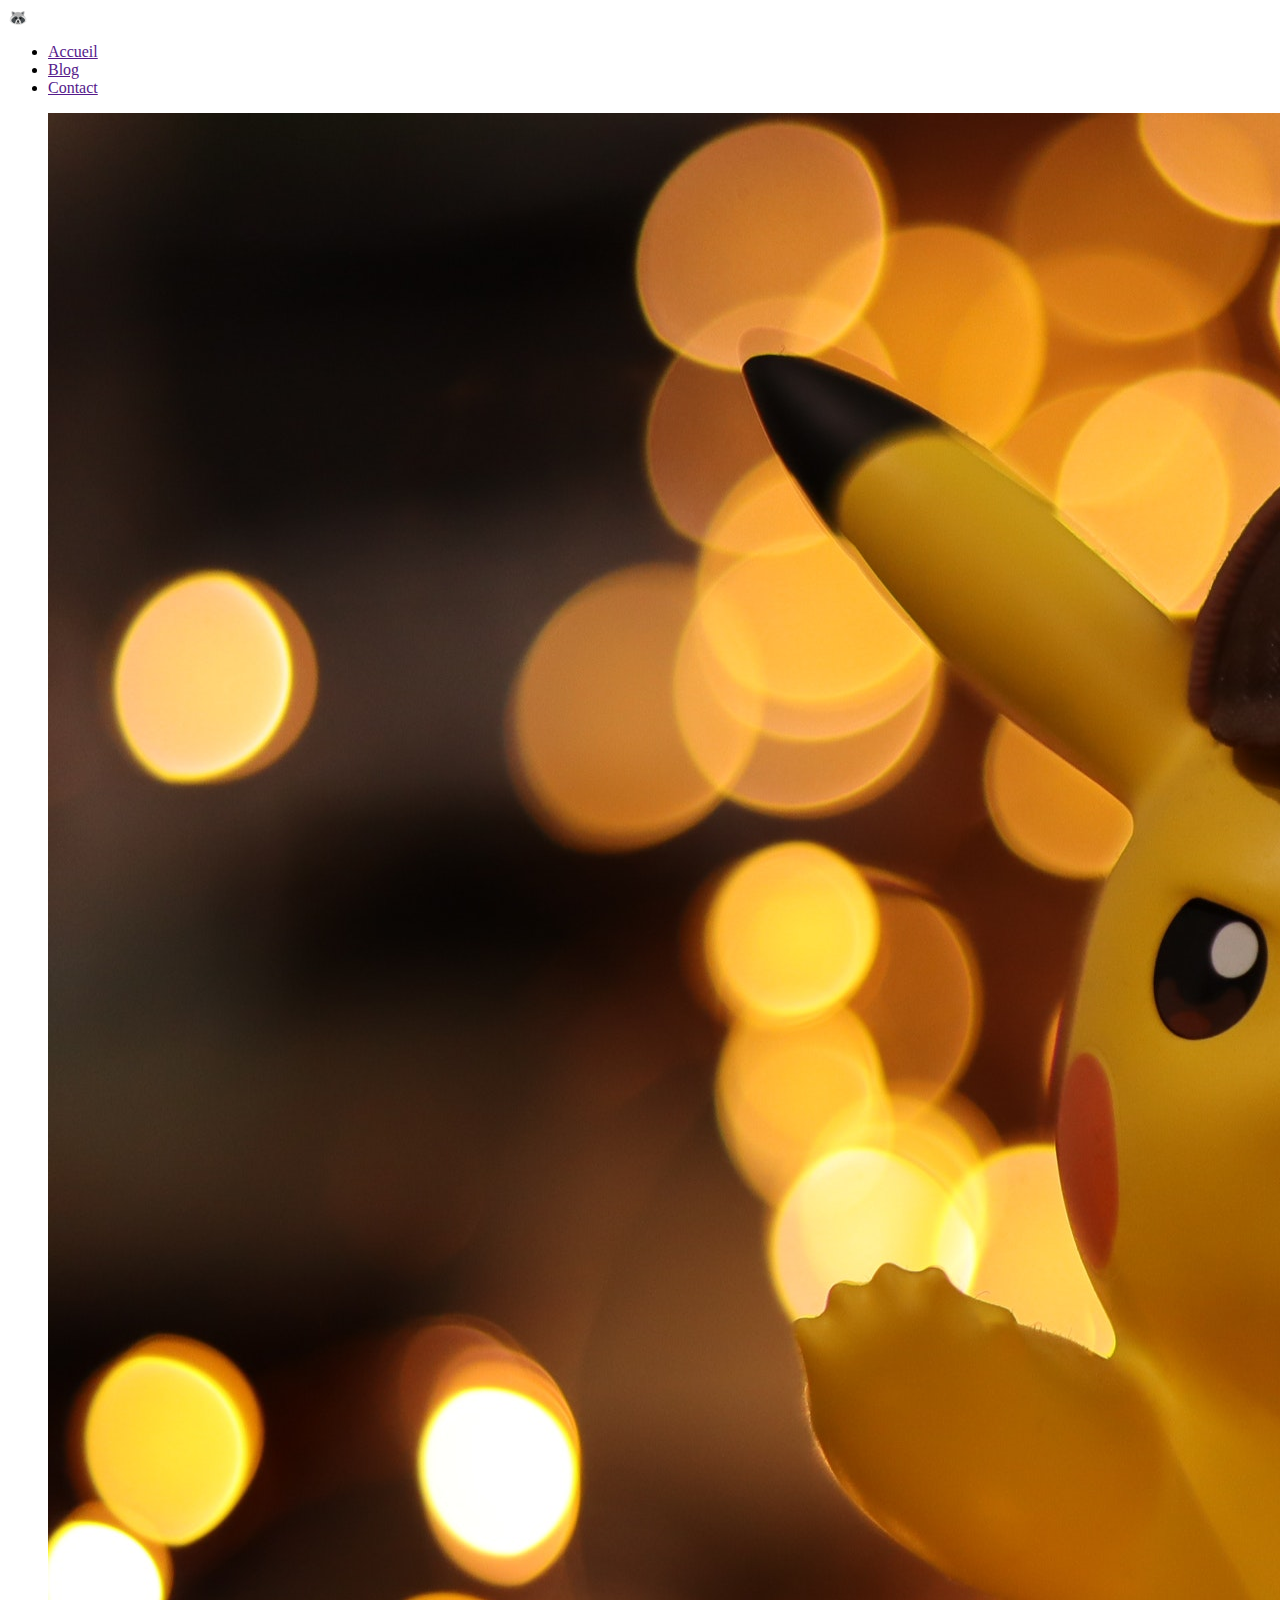
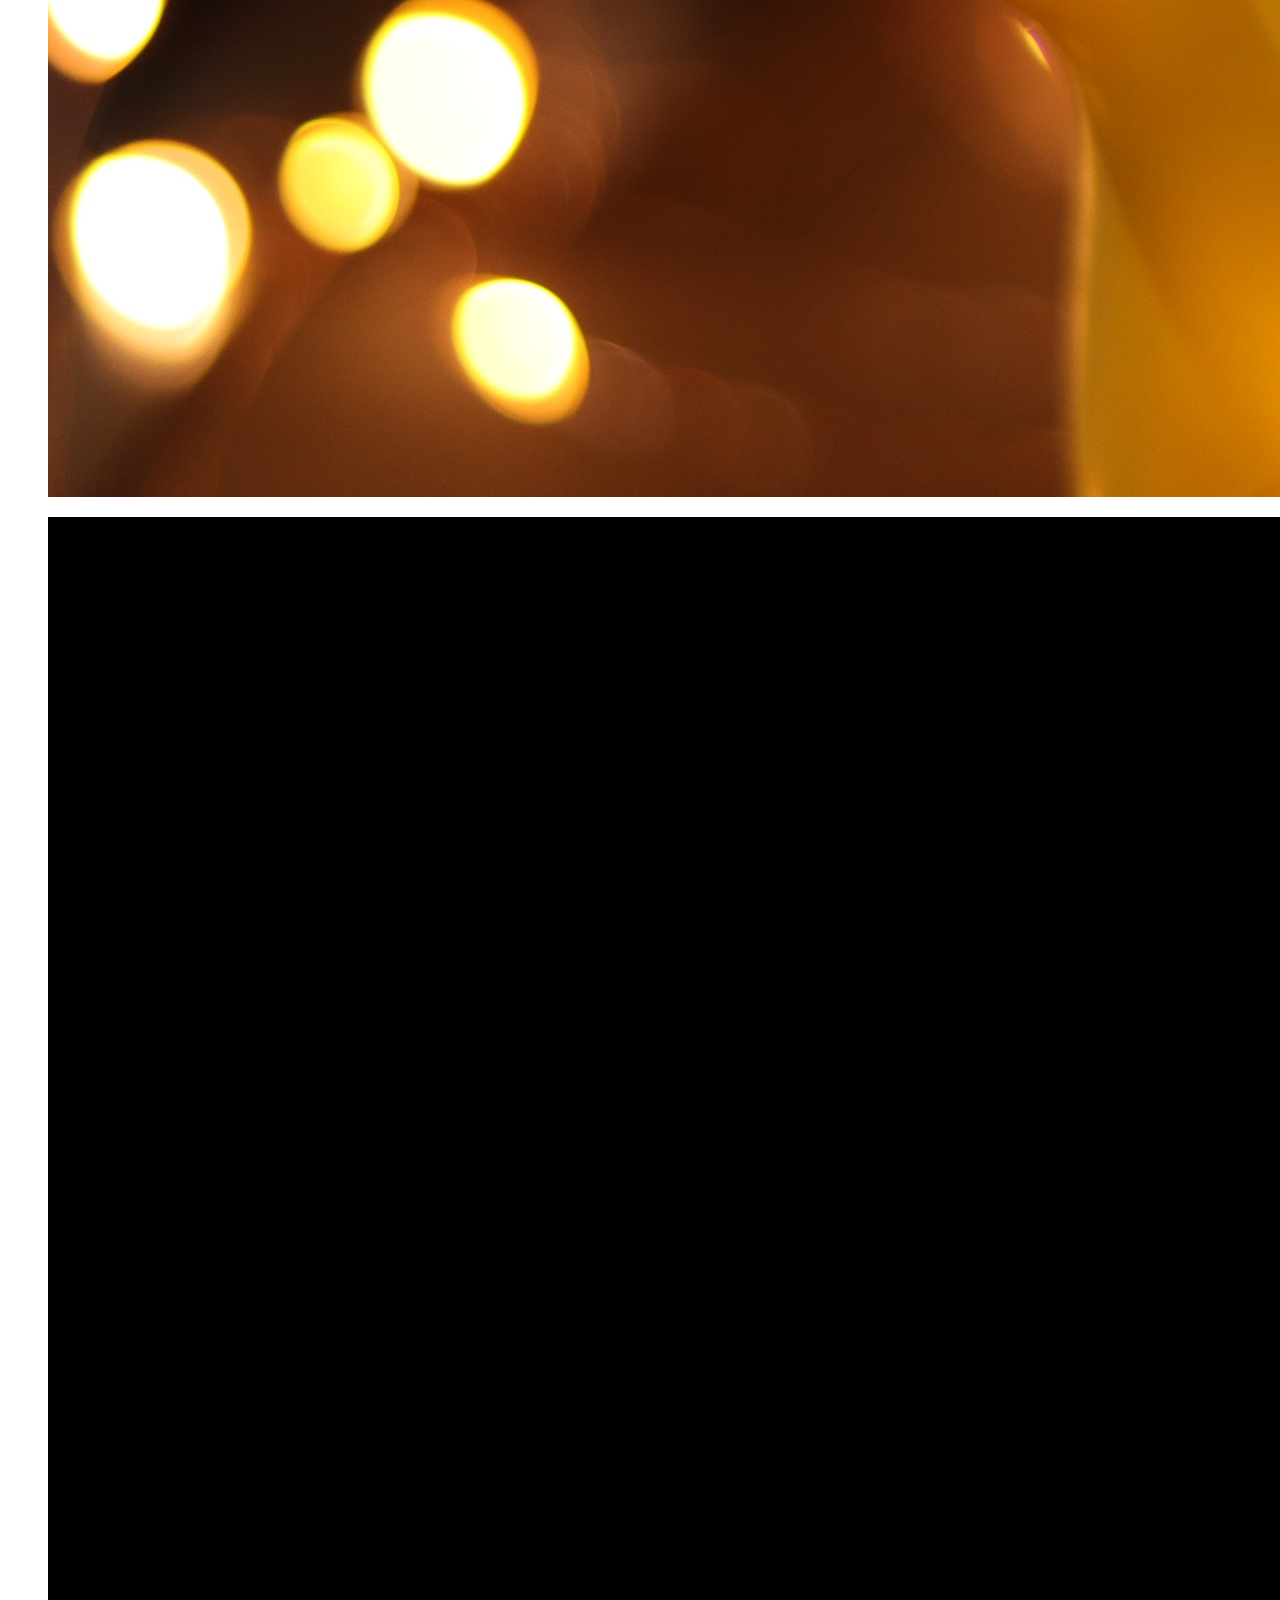
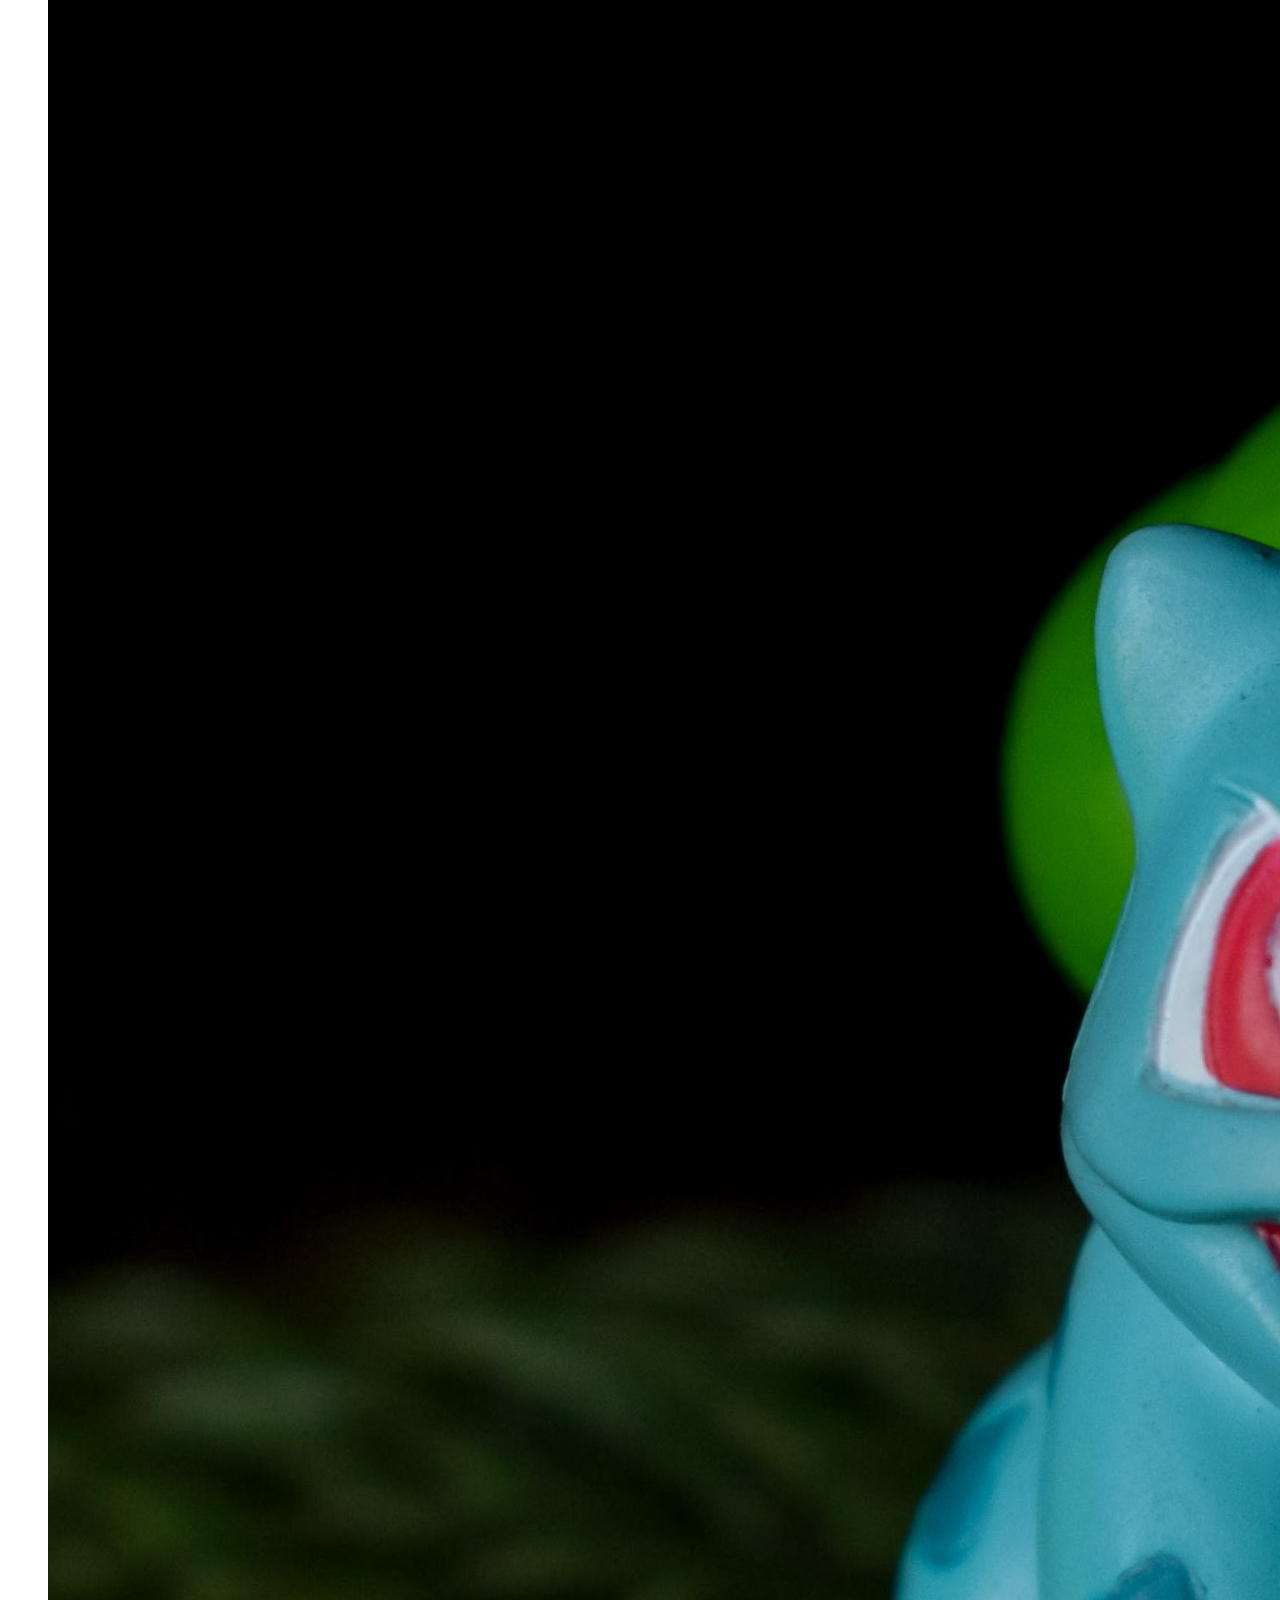
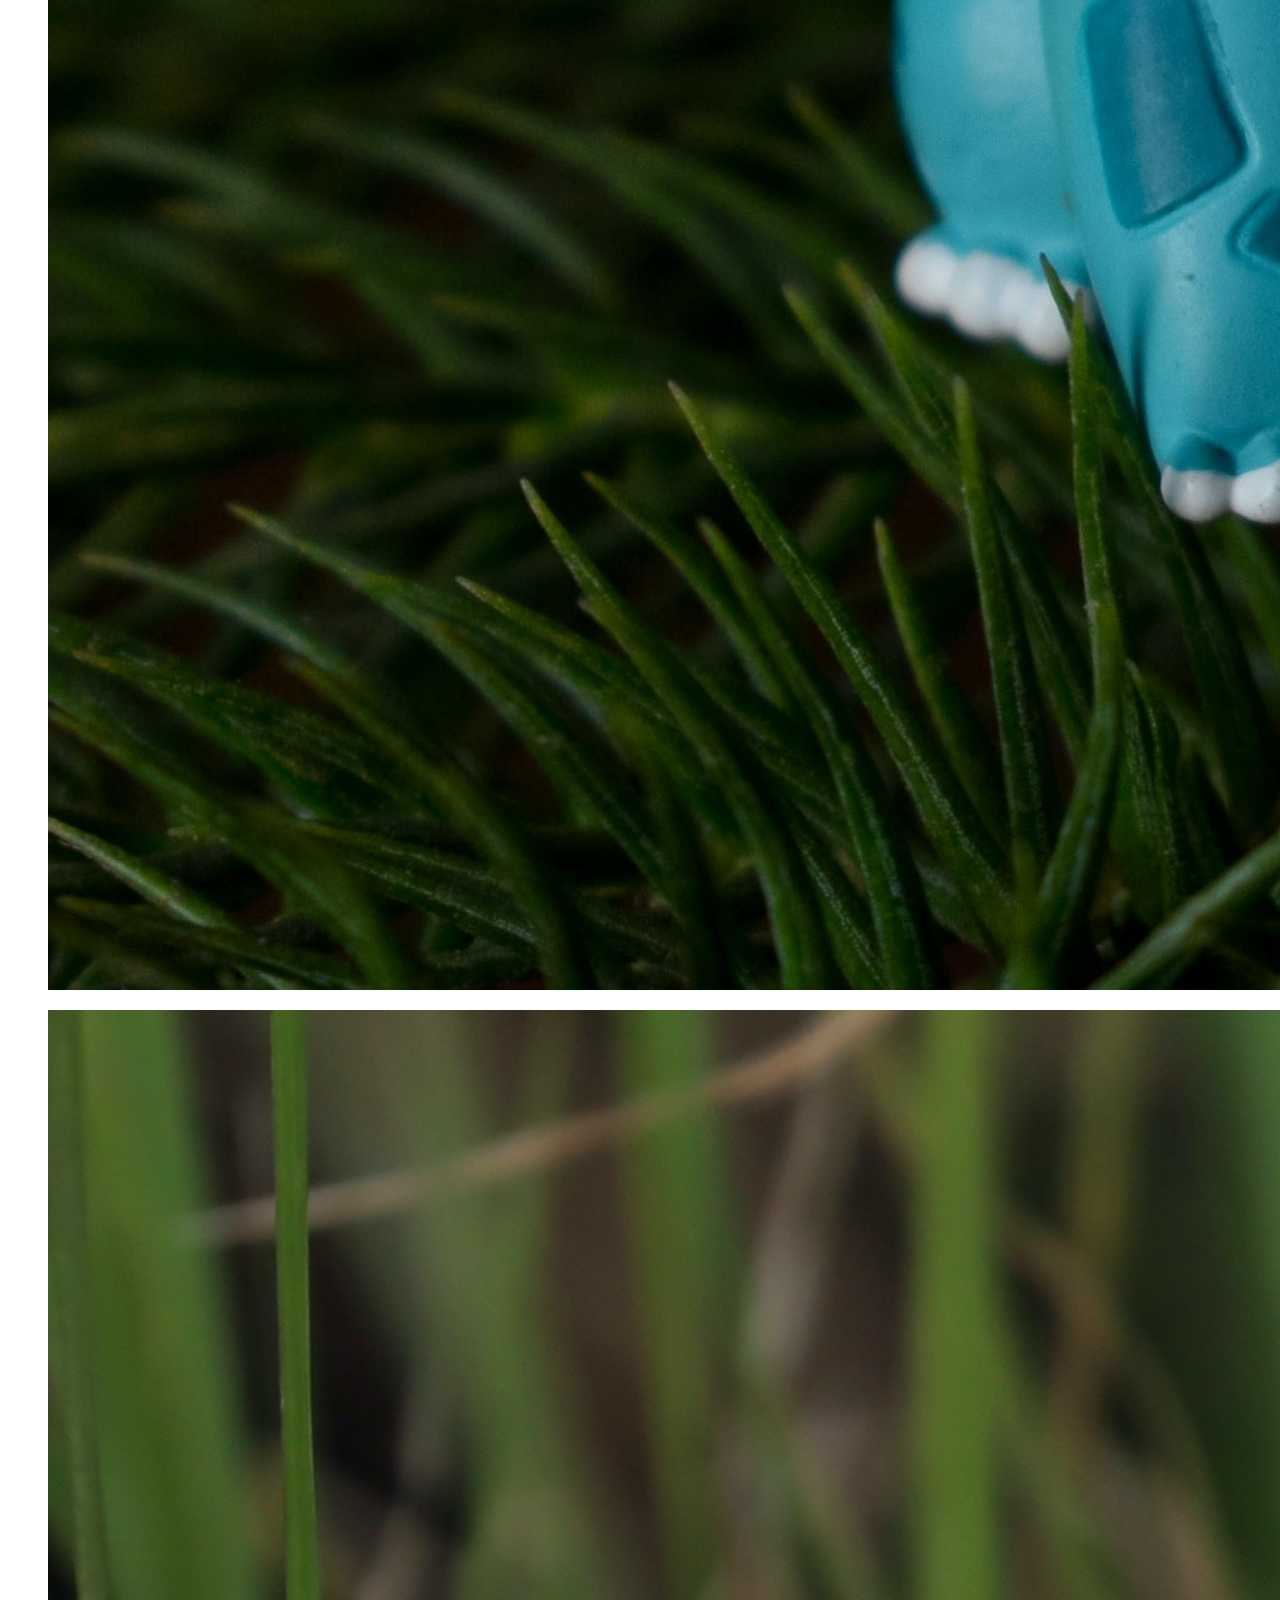
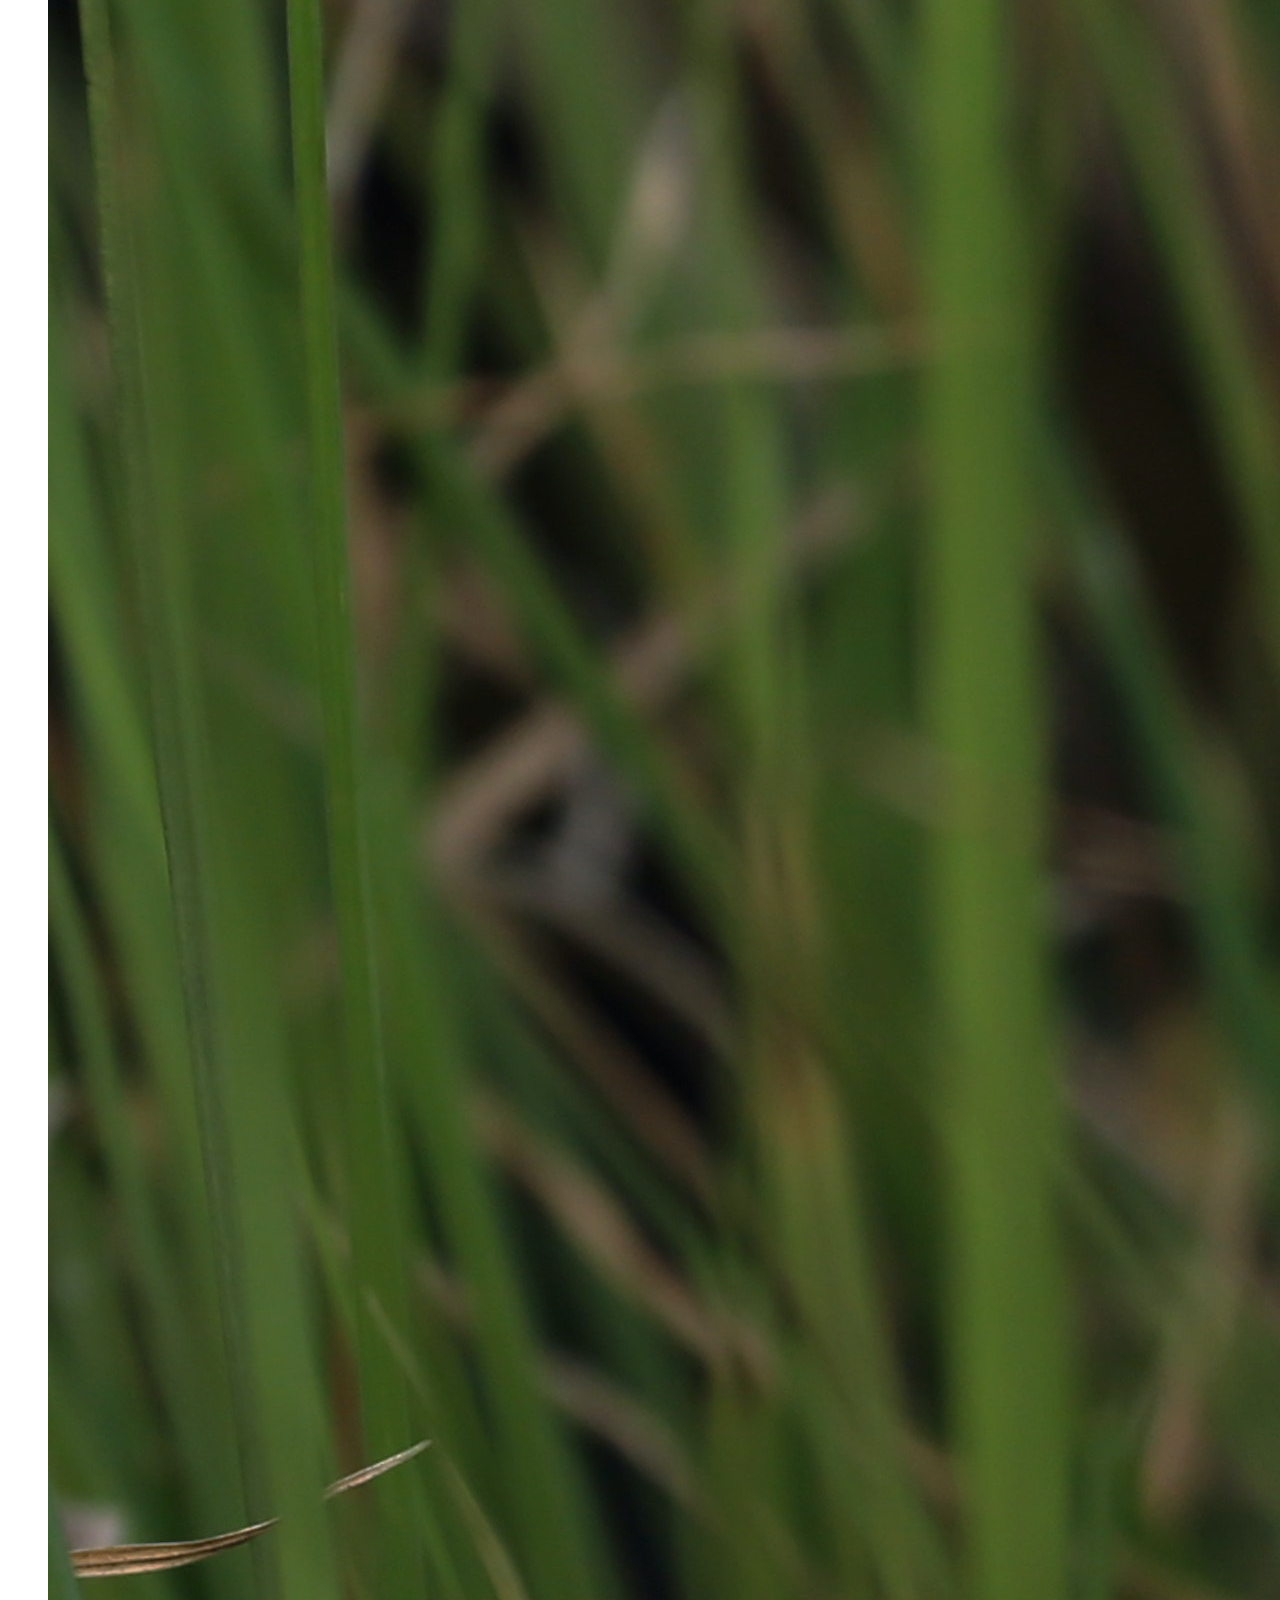
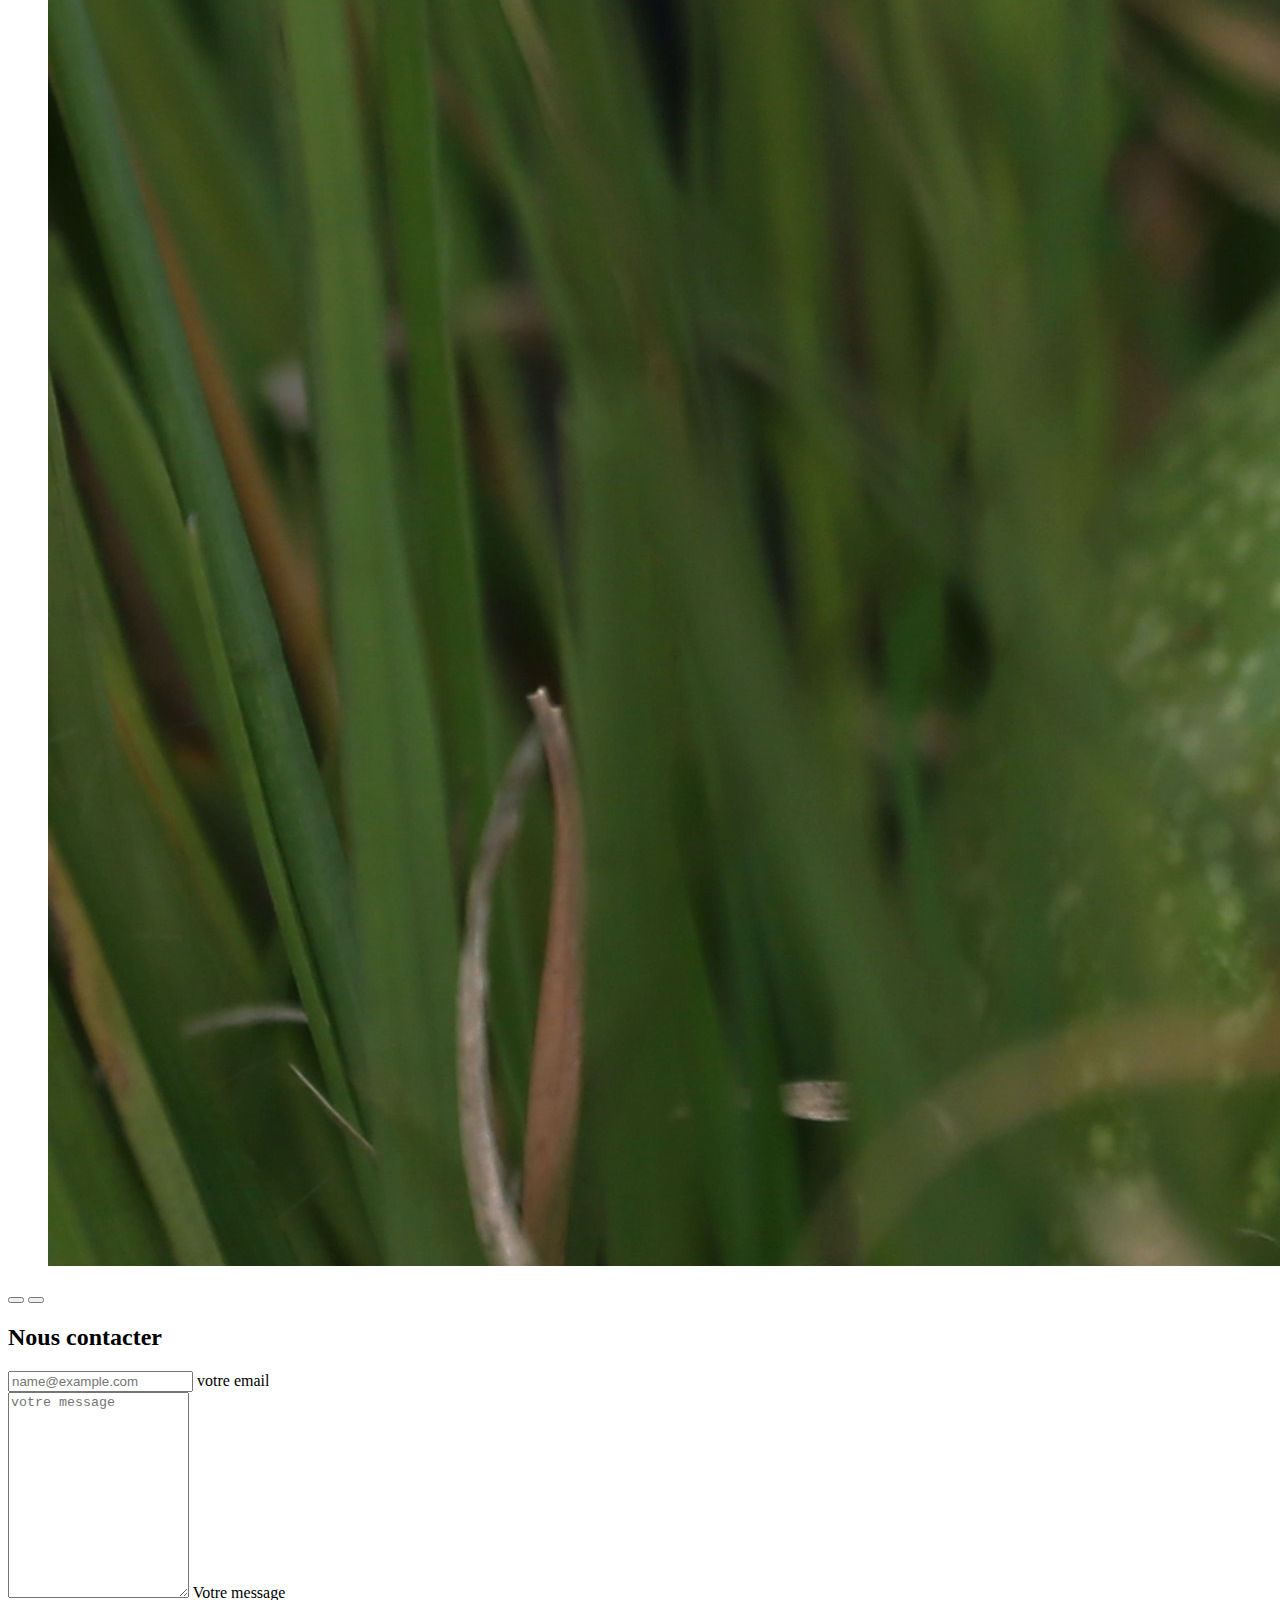
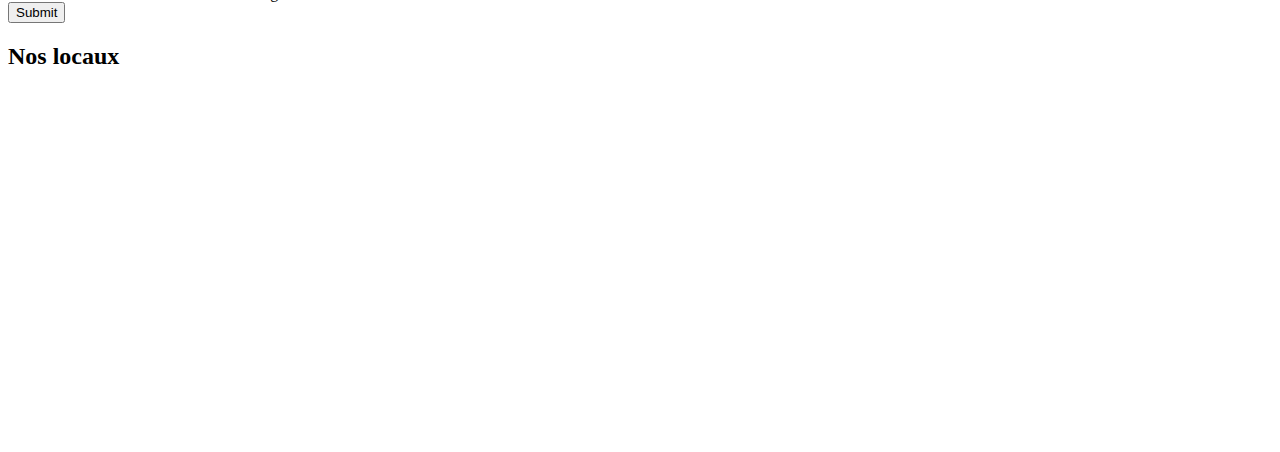
==== git-entrainement/index.html @ 01f197da "ajout d'un formulaire de contact" ====
<!DOCTYPE html>
<html lang="en">
<head>
    <meta charset="UTF-8">
    <meta http-equiv="X-UA-Compatible" content="IE=edge">
    <meta name="viewport" content="width=device-width, initial-scale=1.0">
    <link href="https://cdn.jsdelivr.net/npm/bootstrap@5.3.0-alpha1/dist/css/bootstrap.min.css" rel="stylesheet" integrity="sha384-GLhlTQ8iRABdZLl6O3oVMWSktQOp6b7In1Zl3/Jr59b6EGGoI1aFkw7cmDA6j6gD" crossorigin="anonymous">
    <link rel="stylesheet" href="style.css m-w">
    <title>Entrainement git</title>
</head>
<body>

    <div class="bg-dark">
        <nav class="navbar navbar-expand container navbar-dark">
            <span class="navbar-brand fs-1">
                🦝
            </span>
            <ul class="navbar-nav">
                <li class="nav-item">
                    <a href="" class="nav-link">Accueil</a>
                </li>
                <li class="nav-item">
                    <a href="" class="nav-link">Blog</a>
                </li>
                <li class="nav-item">
                    <a href="" class="nav-link">Contact</a>
                </li>
            </ul>
        </nav>
    </div>

    <section>
        <div id="diaporama" class="carousel slide" data-ride="carousel">

            <div class="carousel-inner">
                <figure class="carousel-item active">
                    <img src="pikatchu.jpg" alt="First slide" class="d-block w-100 m-w">
                </figure>
                <figure class="carousel-item">
                    <img src="bulbizarre.jpg" alt="second slide" class="d-block w-100 m-w" >
                </figure>
                <figure class="carousel-item">
                    <img src="grolem.jpg" alt="third slide" class="d-block w-100 m-w" >
                </figure>
            </div>

            <button class="carousel-control-prev" type="button" data-bs-target="#diaporama" data-bs-slide="prev">
                <span class="carousel-control-prev-icon text-danger" aria-hidden="true"></span>
                <span class="visually-hidden"></span>
              </button>
              <button class="carousel-control-next" type="button" data-bs-target="#diaporama" data-bs-slide="next">
                <span class="carousel-control-next-icon" aria-hidden="true"></span>
                <span class="visually-hidden"></span>
              </button>

        </div>
    </section>

    <section class="container">
        <div class="row">
            <div class="col">
                <h2>Nous contacter</h2>
                <form>
                    <div class="form-floating mb-3">
                        <input type="email" class="form-control" id="email" placeholder="name@example.com">
                        <label for="email">votre email</label>
                    </div>
                    <div class="form-floating mb-3">
                        <textarea id="message" rows="10" placeholder="votre message" class="form-control" style="height:200px"></textarea>
                        <label for="Message">Votre message</label>
                    </div>
                    <div class="mb-3">
                        <input type="submit" class="btn btn-primary btn-sm">
                    </div>
                </form>
            </div>
            <div class="col">
                <h2>Nos locaux</h2>
                <iframe src="https://www.google.com/maps/embed?pb=!1m18!1m12!1m3!1d83999.72139487523!2d2.2449661044975877!3d48.85837641213684!2m3!1f0!2f0!3f0!3m2!1i1024!2i768!4f13.1!3m3!1m2!1s0x47e66e2964e34e2d%3A0x8ddca9ee380ef7e0!2sTour%20Eiffel!5e0!3m2!1sfr!2sfr!4v1674740647648!5m2!1sfr!2sfr"  class="w-100" height="350" style="border:0;" allowfullscreen="" loading="lazy" referrerpolicy="no-referrer-when-downgrade"></iframe>
            </div>
        </div>
    </section>



    <script src="https://cdn.jsdelivr.net/npm/bootstrap@5.3.0-alpha1/dist/js/bootstrap.bundle.min.js" integrity="sha384-w76AqPfDkMBDXo30jS1Sgez6pr3x5MlQ1ZAGC+nuZB+EYdgRZgiwxhTBTkF7CXvN" crossorigin="anonymous">
    </script>

</body>
</html>
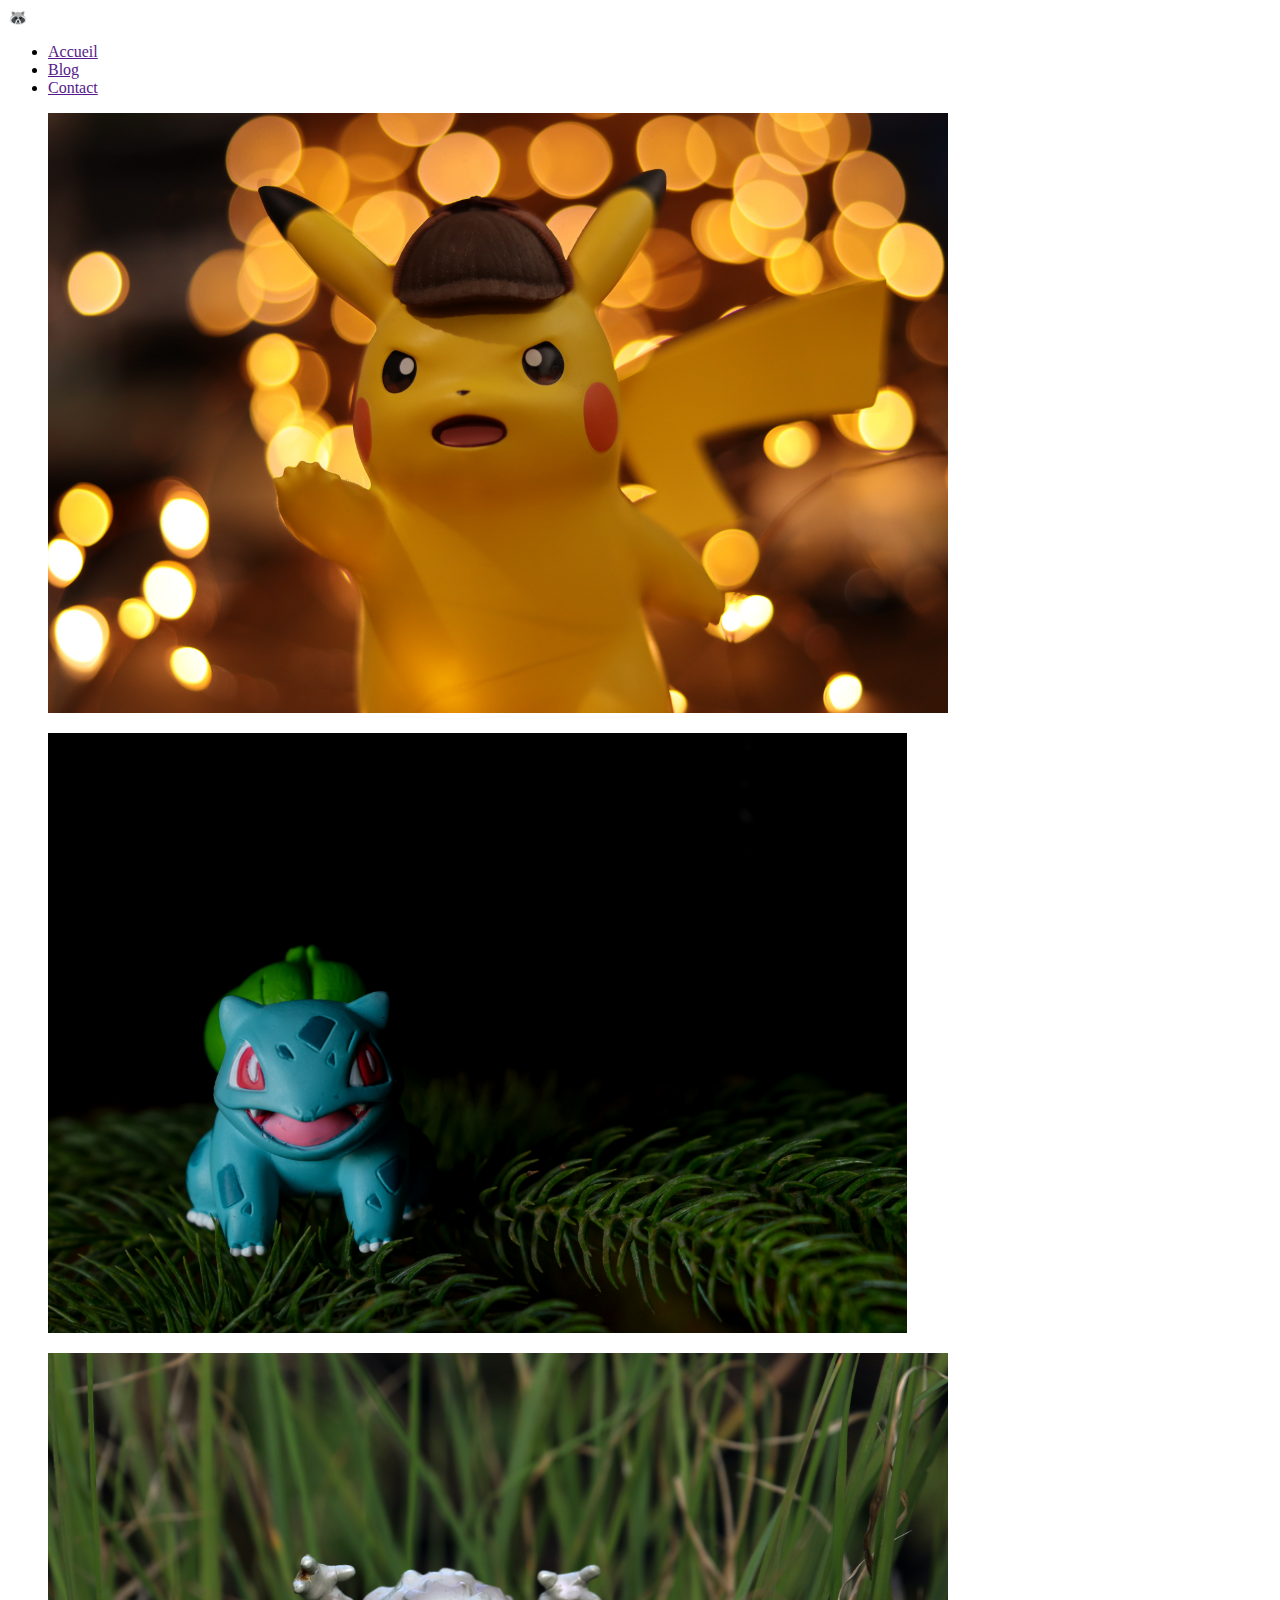
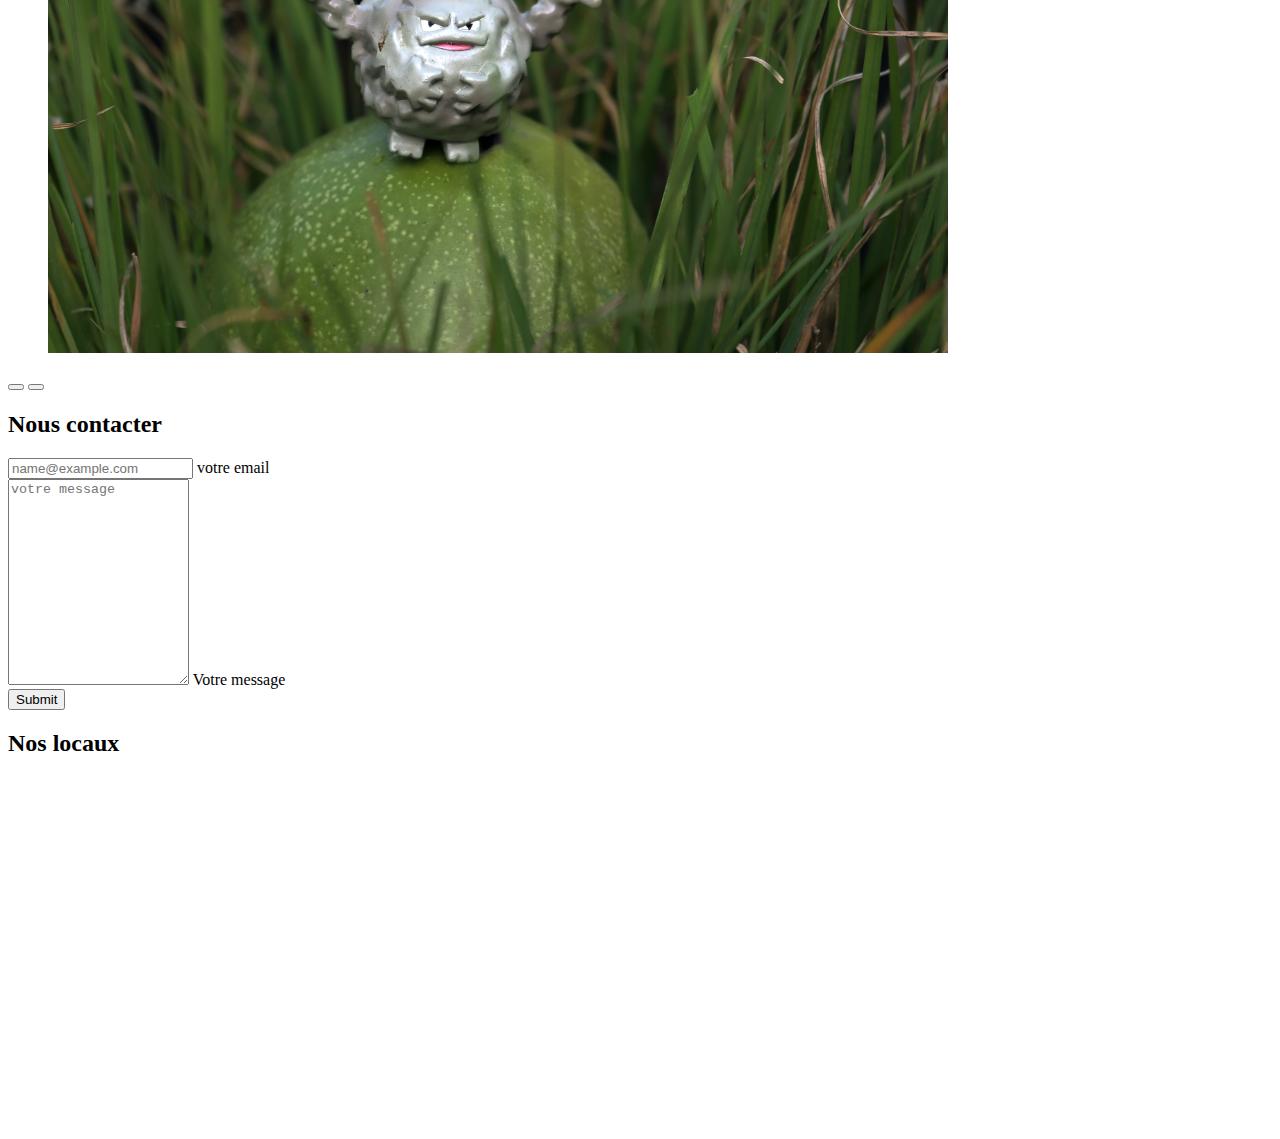
==== commit abb9789b: "mise en page du diapo bootstrap" ====
--- a/git-entrainement/index.html
+++ b/git-entrainement/index.html
@@ -5,7 +5,6 @@
     <meta http-equiv="X-UA-Compatible" content="IE=edge">
     <meta name="viewport" content="width=device-width, initial-scale=1.0">
     <link href="https://cdn.jsdelivr.net/npm/bootstrap@5.3.0-alpha1/dist/css/bootstrap.min.css" rel="stylesheet" integrity="sha384-GLhlTQ8iRABdZLl6O3oVMWSktQOp6b7In1Zl3/Jr59b6EGGoI1aFkw7cmDA6j6gD" crossorigin="anonymous">
-    <link rel="stylesheet" href="style.css m-w">
     <title>Entrainement git</title>
 </head>
 <body>
@@ -30,17 +29,17 @@
     </div>
 
     <section>
-        <div id="diaporama" class="carousel slide" data-ride="carousel">
+        <div id="diaporama" class="carousel slide container mt-5" data-ride="carousel">
 
             <div class="carousel-inner">
                 <figure class="carousel-item active">
-                    <img src="pikatchu.jpg" alt="First slide" class="d-block w-100 m-w">
+                    <img src="pikatchu.jpg" alt="First slide" class="d-block w-100 object-fit-cover" height="600px" >
                 </figure>
                 <figure class="carousel-item">
-                    <img src="bulbizarre.jpg" alt="second slide" class="d-block w-100 m-w" >
+                    <img src="bulbizarre.jpg" alt="second slide" class="d-block w-100" height="600px">
                 </figure>
                 <figure class="carousel-item">
-                    <img src="grolem.jpg" alt="third slide" class="d-block w-100 m-w" >
+                    <img src="grolem.jpg" alt="third slide" class="d-block w-100" height="600px">
                 </figure>
             </div>
 
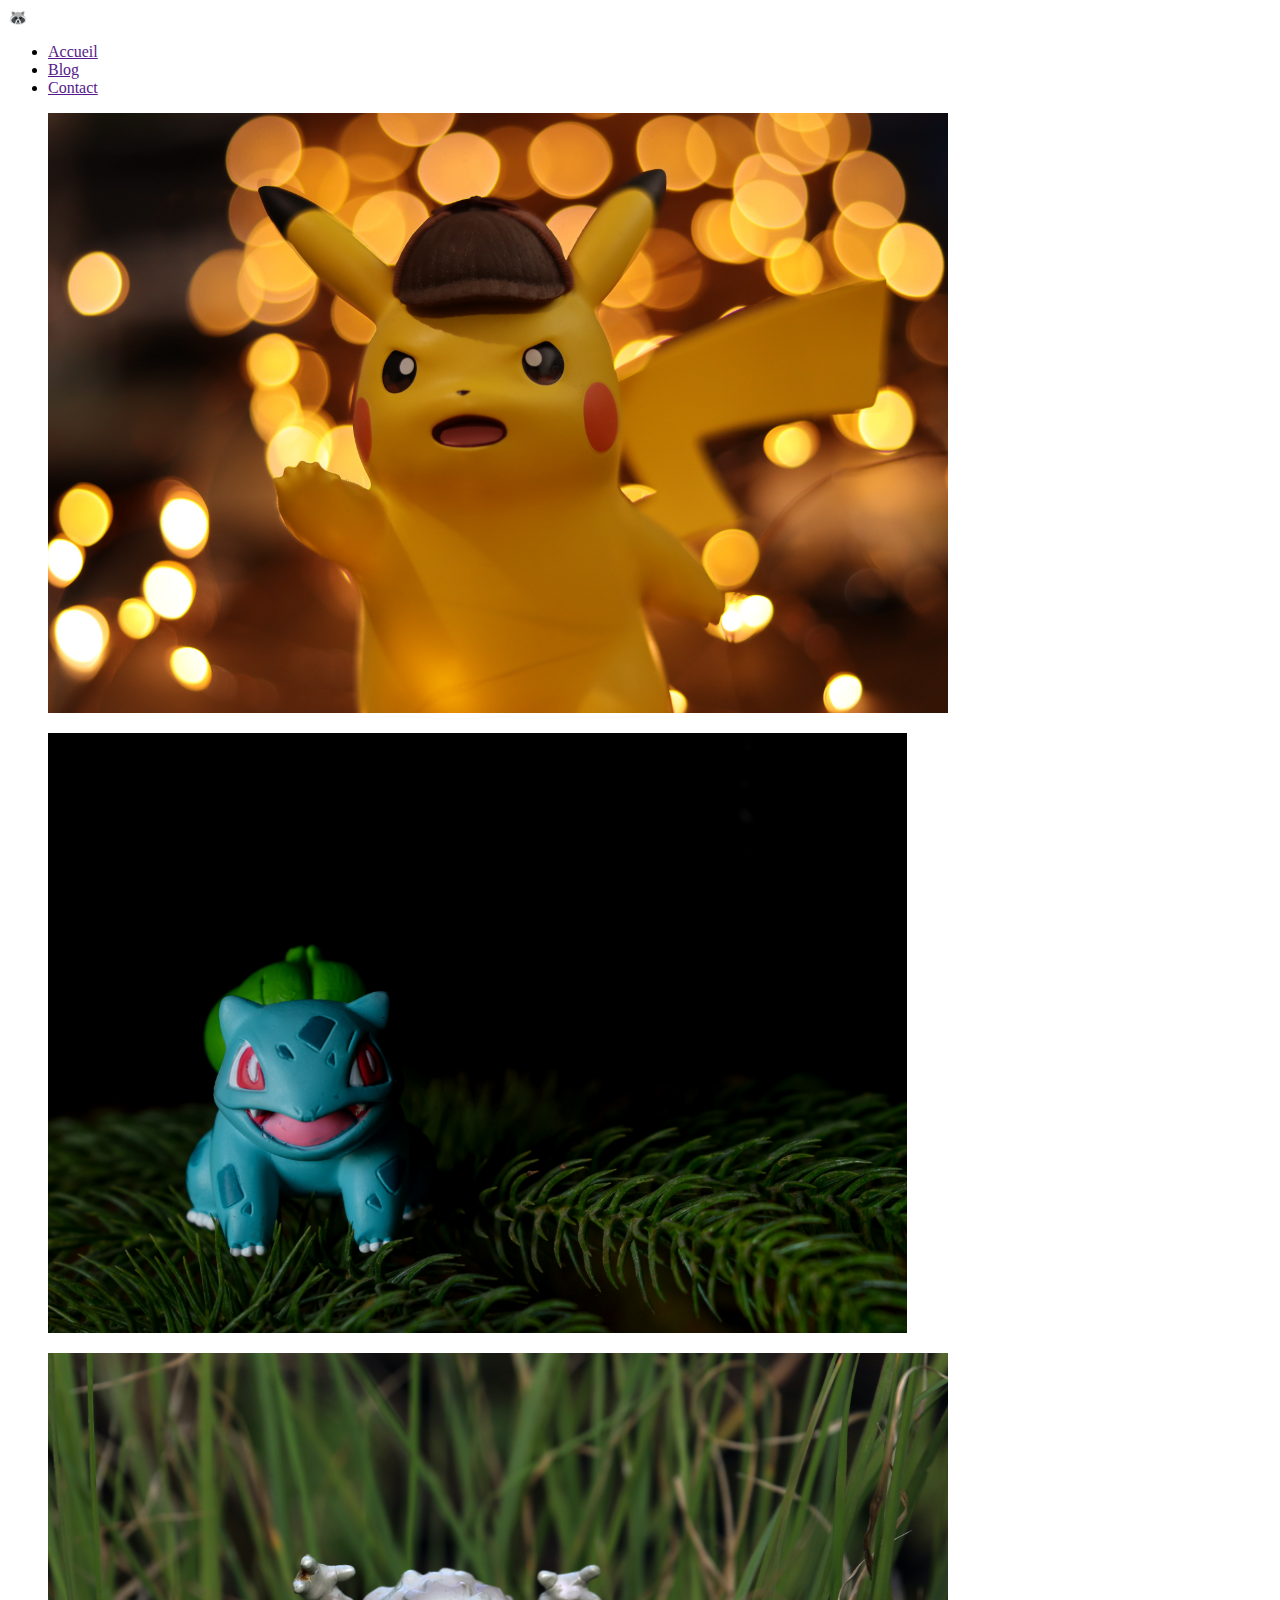
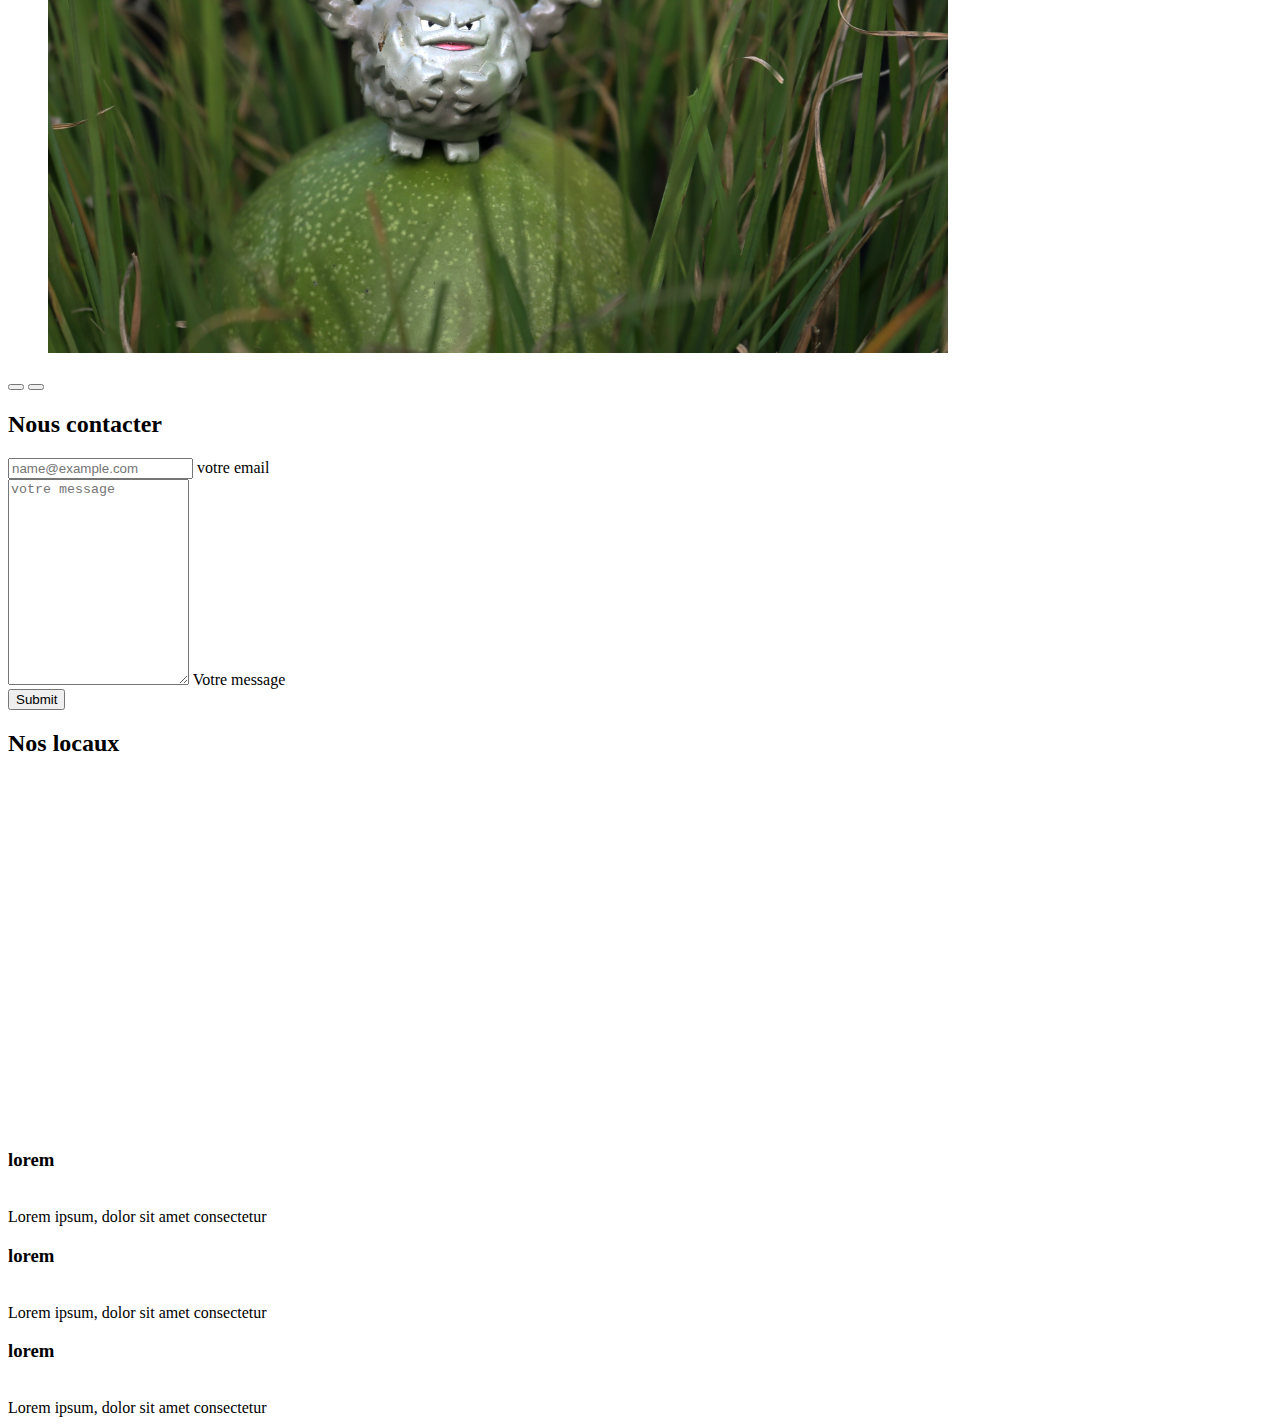
==== commit e3919884: "Création de 3 articles" ====
--- a/git-entrainement/index.html
+++ b/git-entrainement/index.html
@@ -80,6 +80,50 @@
         </div>
     </section>
 
+<section class="container py-5">
+    <div class="row">
+    <article class="col">
+        <div class="card">
+            <h3 class="card-header">lorem</h3>
+            <img src="https://source.unsplash.com/random/400x200" alt="">
+            <div class="card-body">
+                Lorem ipsum, dolor sit amet consectetur 
+            </div>
+        </div>
+    </article>
+    <article class="col">
+        <div class="card">
+            <h3 class="card-header">lorem</h3>
+            <img src="https://source.unsplash.com/random/400x201" alt="">
+            <div class="card-body">
+                Lorem ipsum, dolor sit amet consectetur 
+            </div>
+        </div>
+    </article>
+    <article class="col">
+        <div class="card">
+            <h3 class="card-header">lorem</h3>
+            <img src="https://source.unsplash.com/random/400x202" alt="">
+            <div class="card-body">
+                Lorem ipsum, dolor sit amet consectetur 
+            </div>
+        </div>
+    </article>
+</div>
+</section>
+
+
+
+
+
+
+
+
+
+
+
+
+
 
 
     <script src="https://cdn.jsdelivr.net/npm/bootstrap@5.3.0-alpha1/dist/js/bootstrap.bundle.min.js" integrity="sha384-w76AqPfDkMBDXo30jS1Sgez6pr3x5MlQ1ZAGC+nuZB+EYdgRZgiwxhTBTkF7CXvN" crossorigin="anonymous">
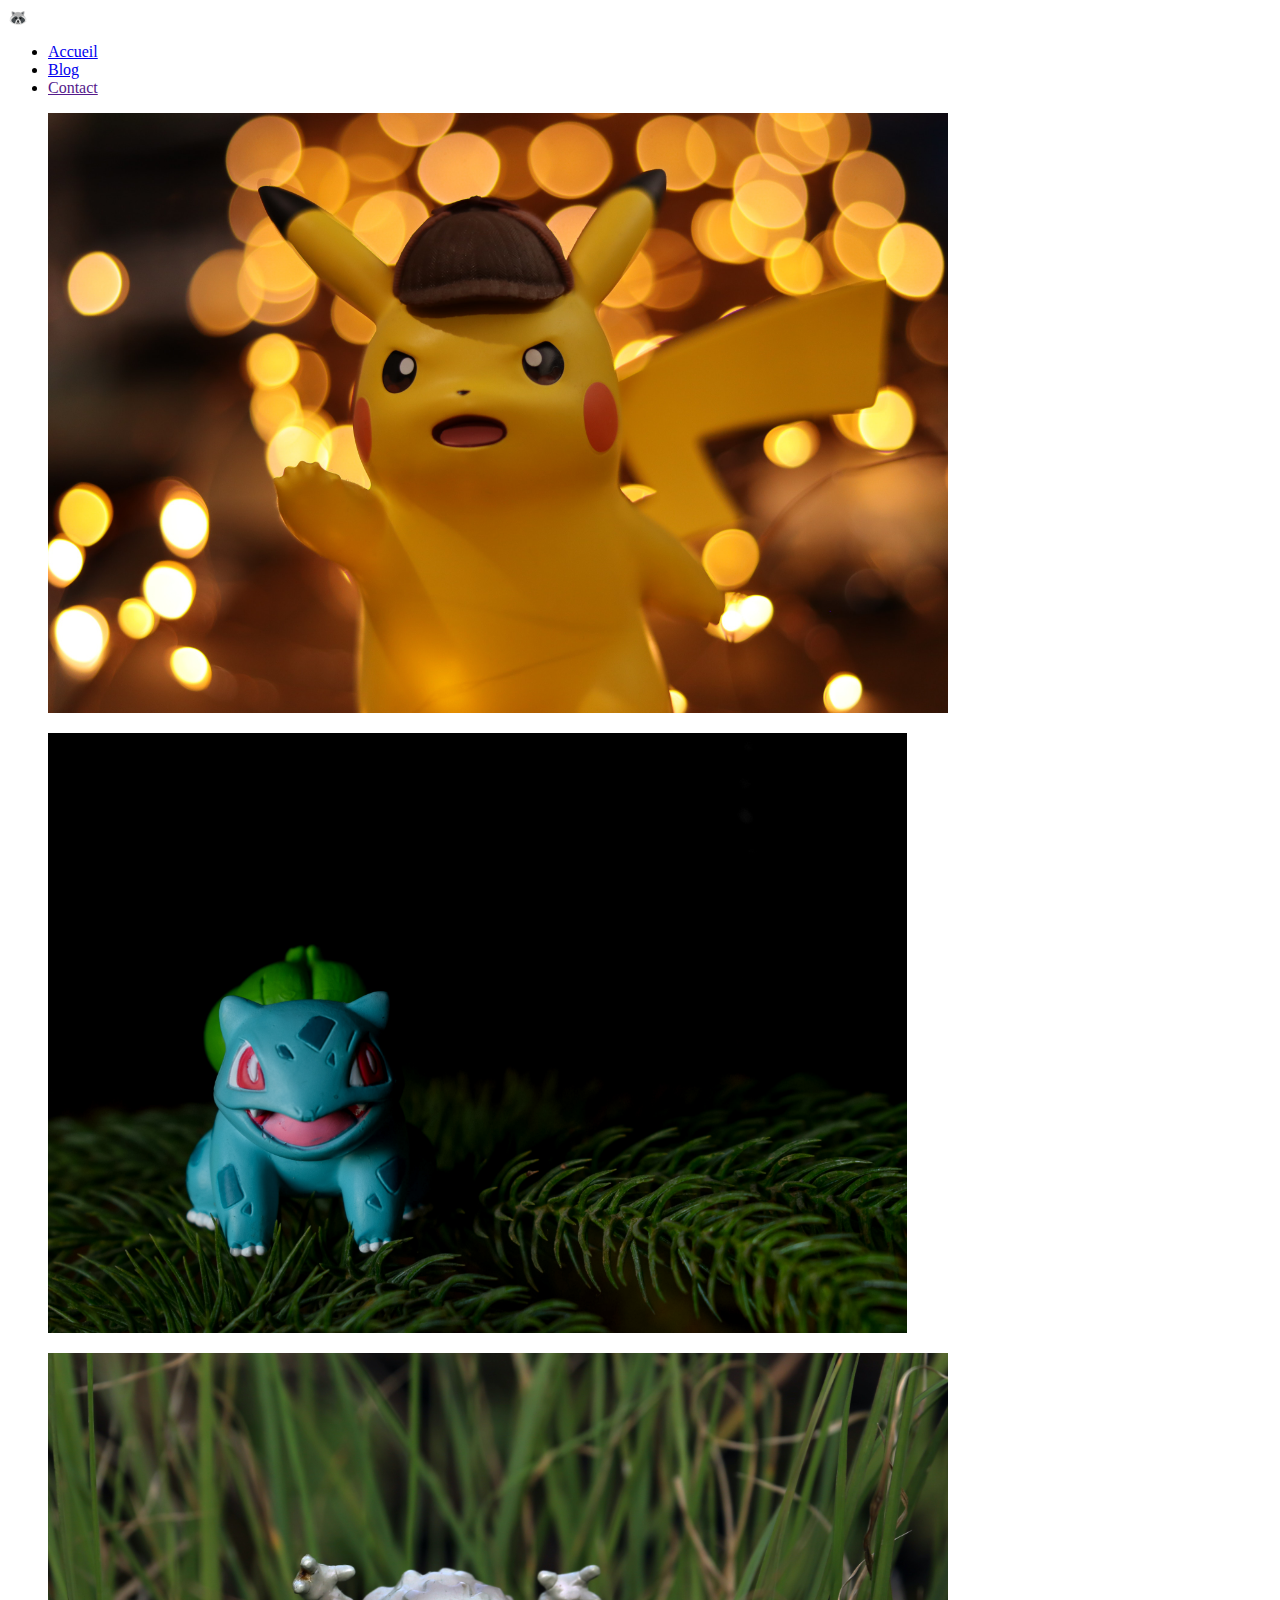
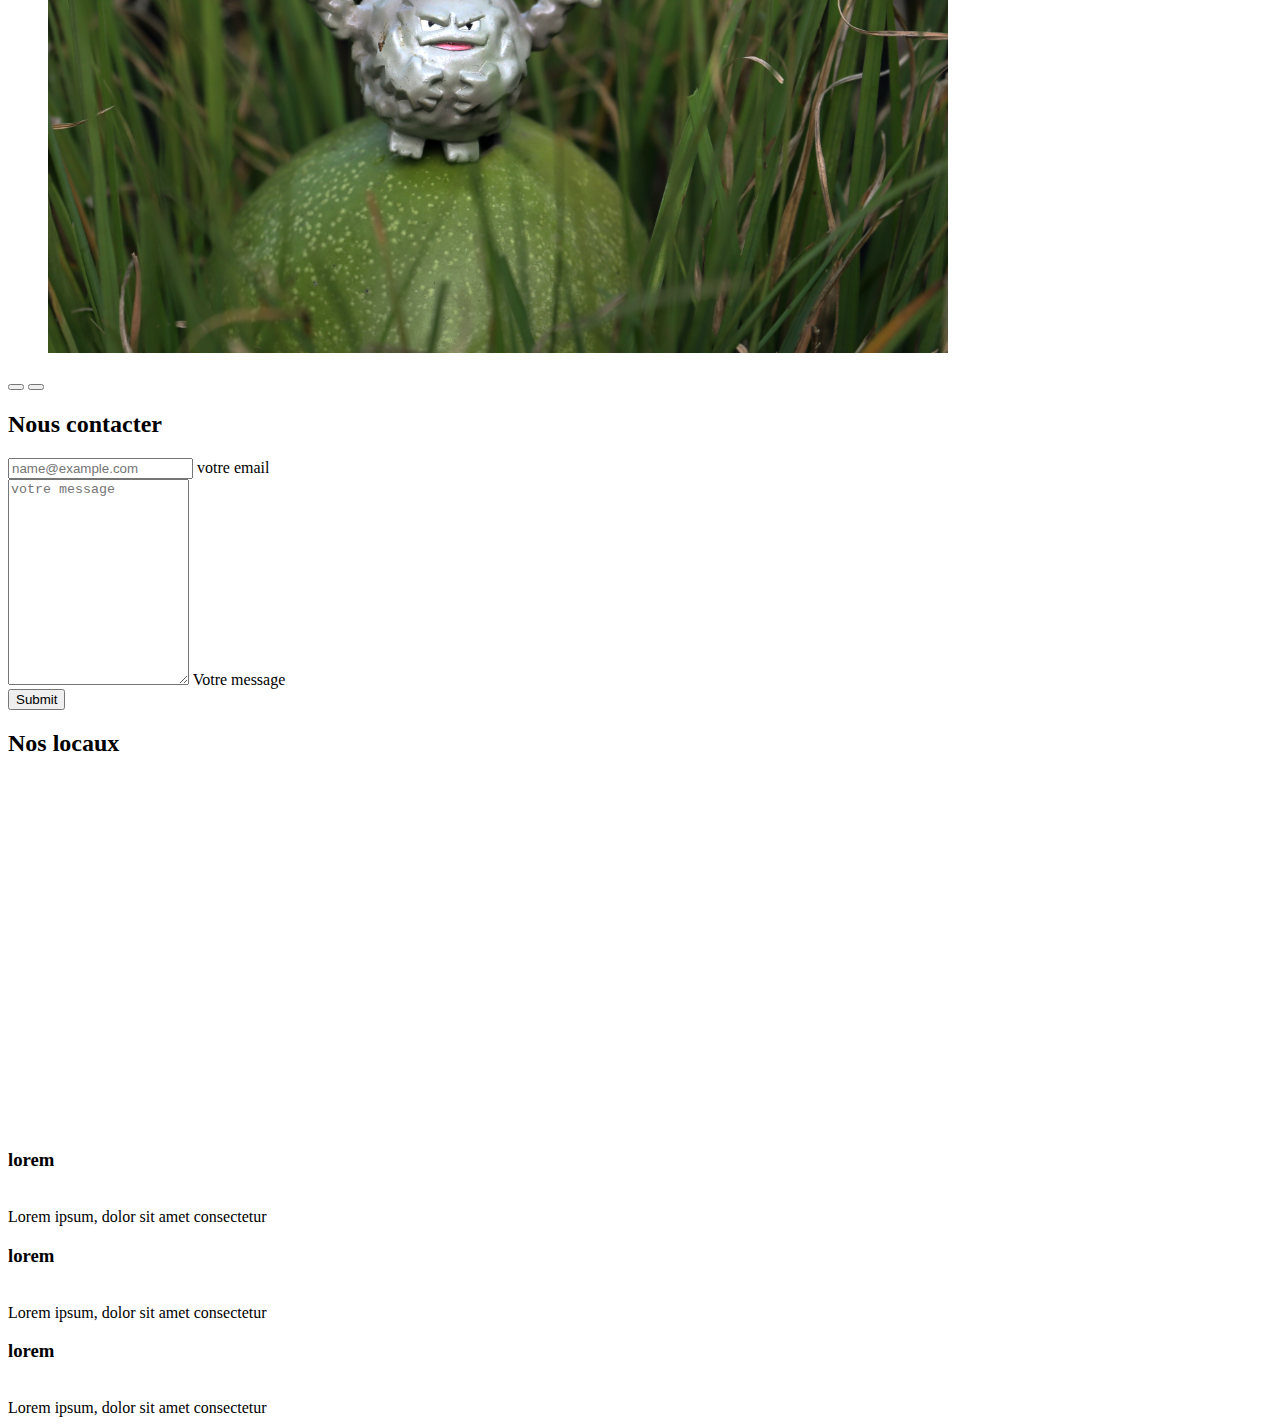
==== commit 612e9fcd: "fin de la branch page-blog" ====
--- a/git-entrainement/index.html
+++ b/git-entrainement/index.html
@@ -16,10 +16,10 @@
             </span>
             <ul class="navbar-nav">
                 <li class="nav-item">
-                    <a href="" class="nav-link">Accueil</a>
+                    <a href="index.html" class="nav-link active">Accueil</a>
                 </li>
                 <li class="nav-item">
-                    <a href="" class="nav-link">Blog</a>
+                    <a href="blog.html" class="nav-link">Blog</a>
                 </li>
                 <li class="nav-item">
                     <a href="" class="nav-link">Contact</a>
@@ -54,17 +54,17 @@
 
         </div>
     </section>
-
-    <section class="container">
+<div class="bg-dark">
+    <section class="container text-light">
         <div class="row">
             <div class="col">
                 <h2>Nous contacter</h2>
                 <form>
-                    <div class="form-floating mb-3">
+                    <div class="form-floating mb-3 text-dark">
                         <input type="email" class="form-control" id="email" placeholder="name@example.com">
                         <label for="email">votre email</label>
                     </div>
-                    <div class="form-floating mb-3">
+                    <div class="form-floating mb-3 text-dark">
                         <textarea id="message" rows="10" placeholder="votre message" class="form-control" style="height:200px"></textarea>
                         <label for="Message">Votre message</label>
                     </div>
@@ -79,10 +79,11 @@
             </div>
         </div>
     </section>
+</div>
 
-<section class="container py-5">
+<section class="container py-5 ">
     <div class="row">
-    <article class="col">
+    <article class="col mb-5">
         <div class="card">
             <h3 class="card-header">lorem</h3>
             <img src="https://source.unsplash.com/random/400x200" alt="">
@@ -91,7 +92,7 @@
             </div>
         </div>
     </article>
-    <article class="col">
+    <article class="col mb-5">
         <div class="card">
             <h3 class="card-header">lorem</h3>
             <img src="https://source.unsplash.com/random/400x201" alt="">
@@ -100,7 +101,7 @@
             </div>
         </div>
     </article>
-    <article class="col">
+    <article class="col mb-5">
         <div class="card">
             <h3 class="card-header">lorem</h3>
             <img src="https://source.unsplash.com/random/400x202" alt="">
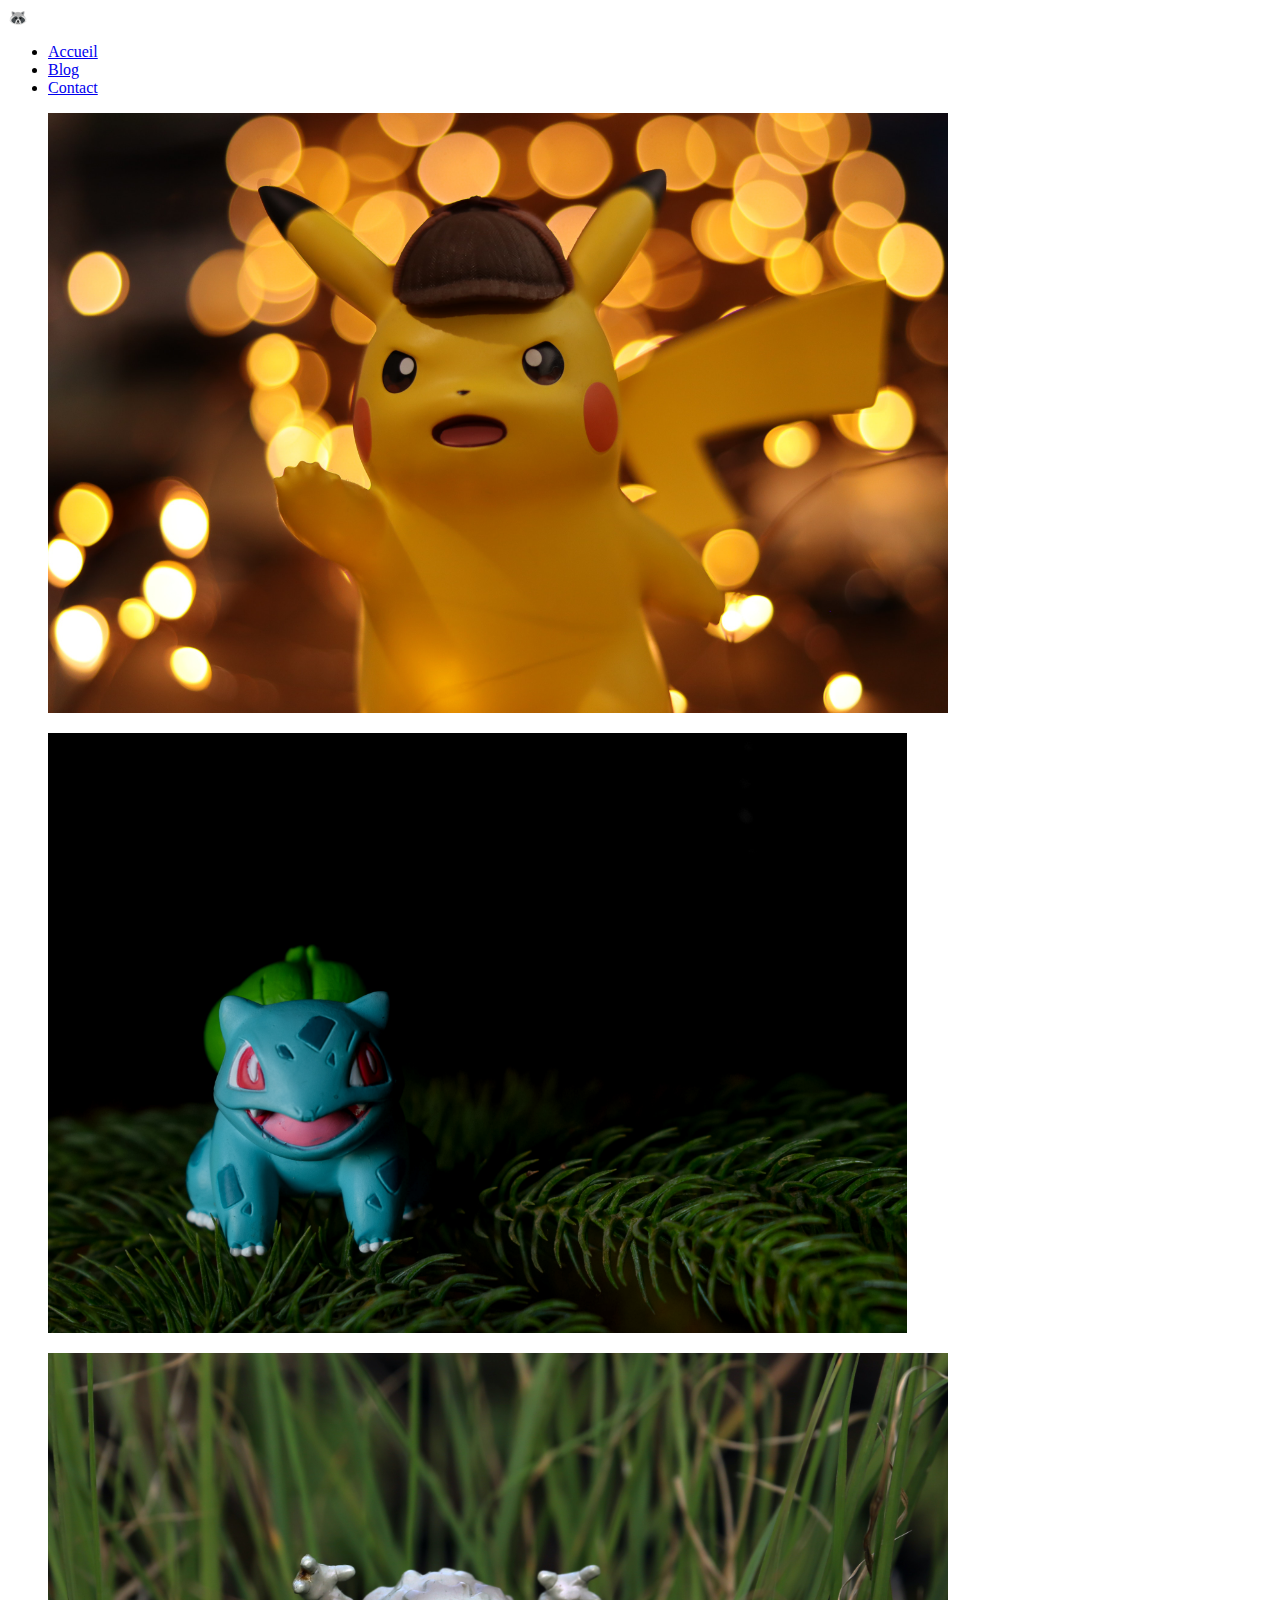
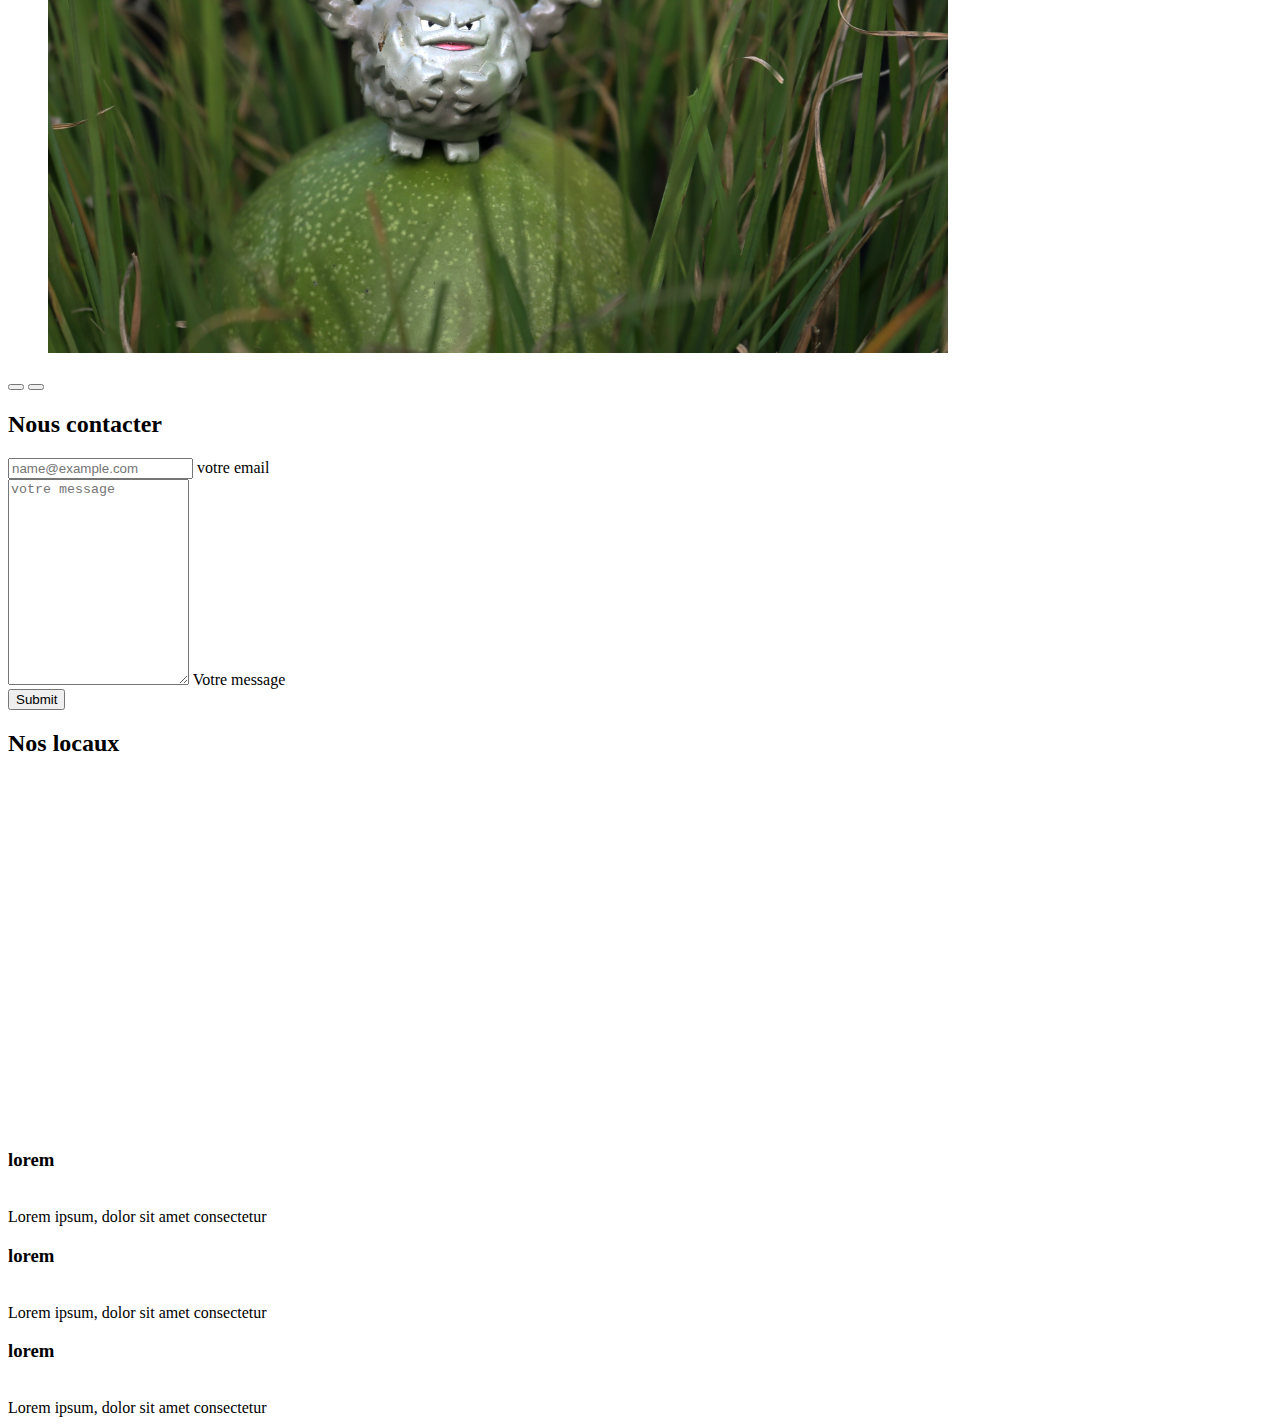
==== commit a085de84: "branch-contact" ====
--- a/git-entrainement/index.html
+++ b/git-entrainement/index.html
@@ -22,7 +22,7 @@
                     <a href="blog.html" class="nav-link">Blog</a>
                 </li>
                 <li class="nav-item">
-                    <a href="" class="nav-link">Contact</a>
+                    <a href="contact.html" class="nav-link">Contact</a>
                 </li>
             </ul>
         </nav>
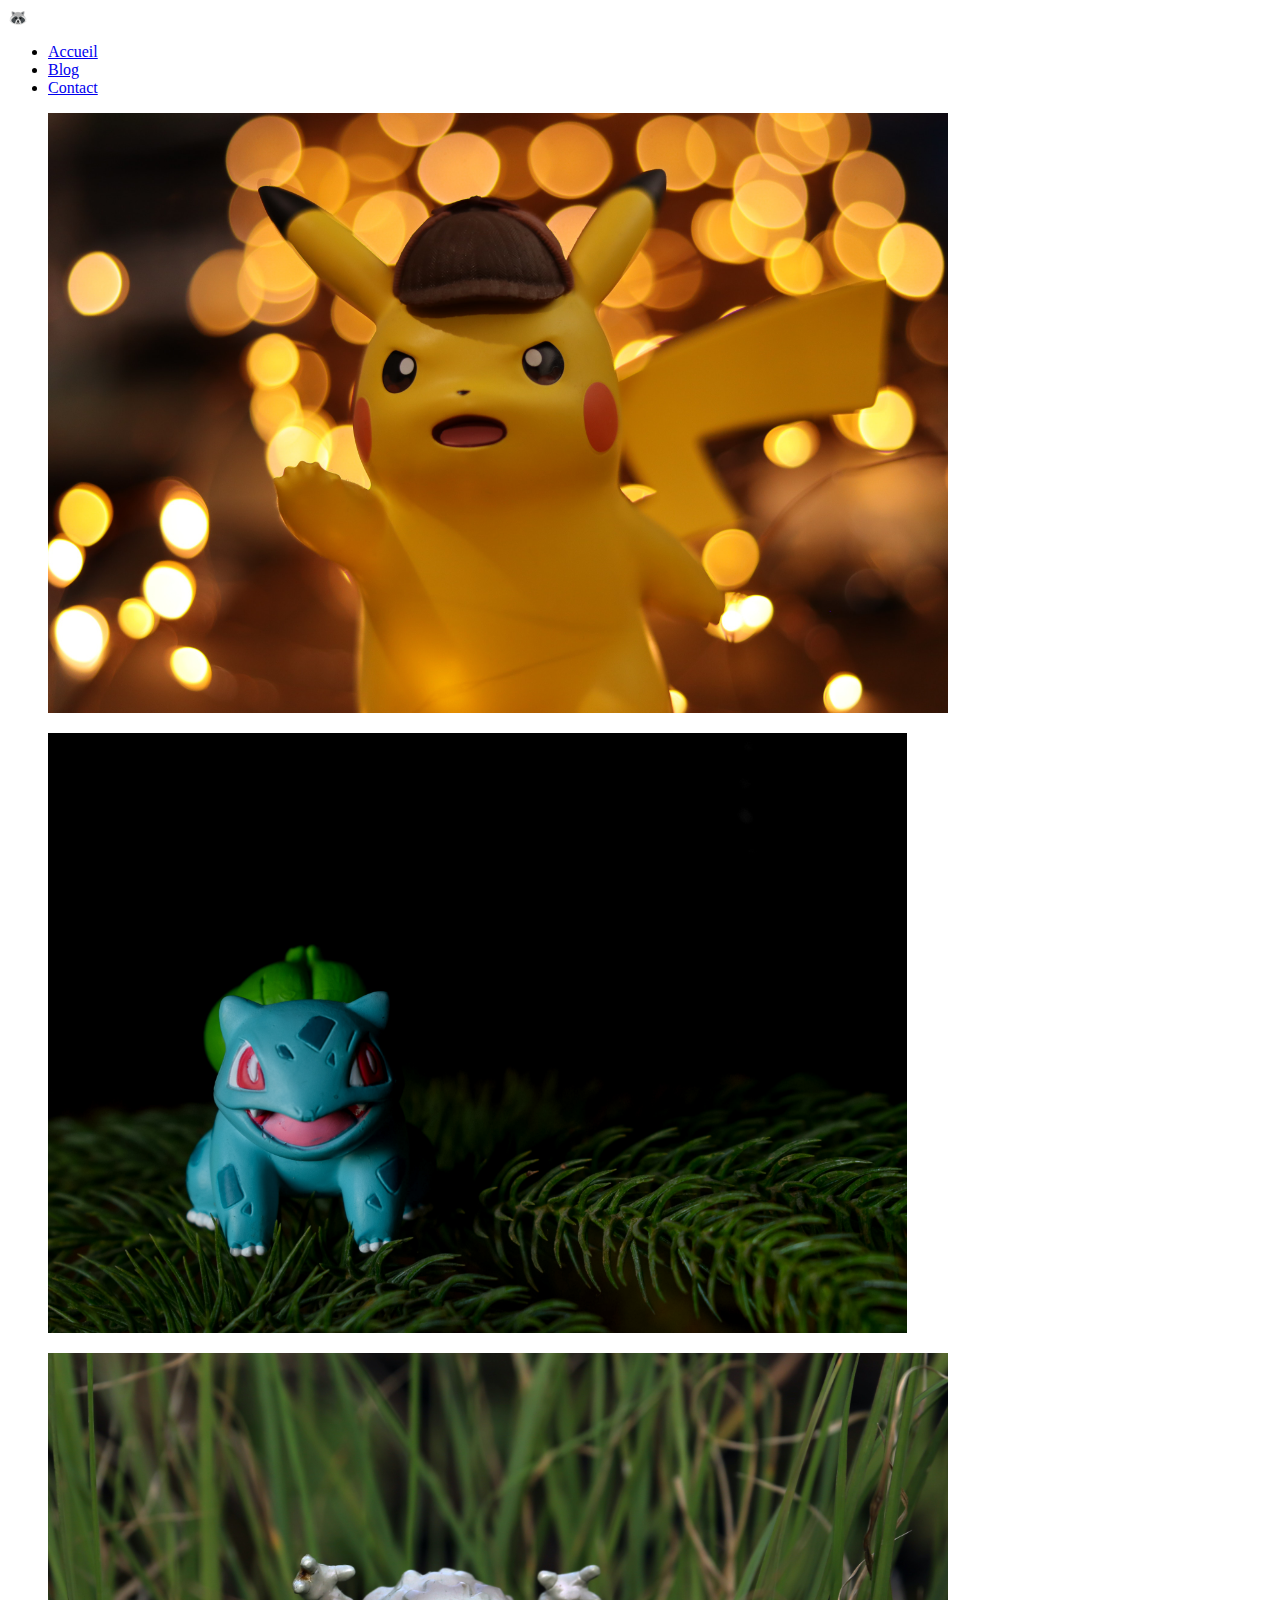
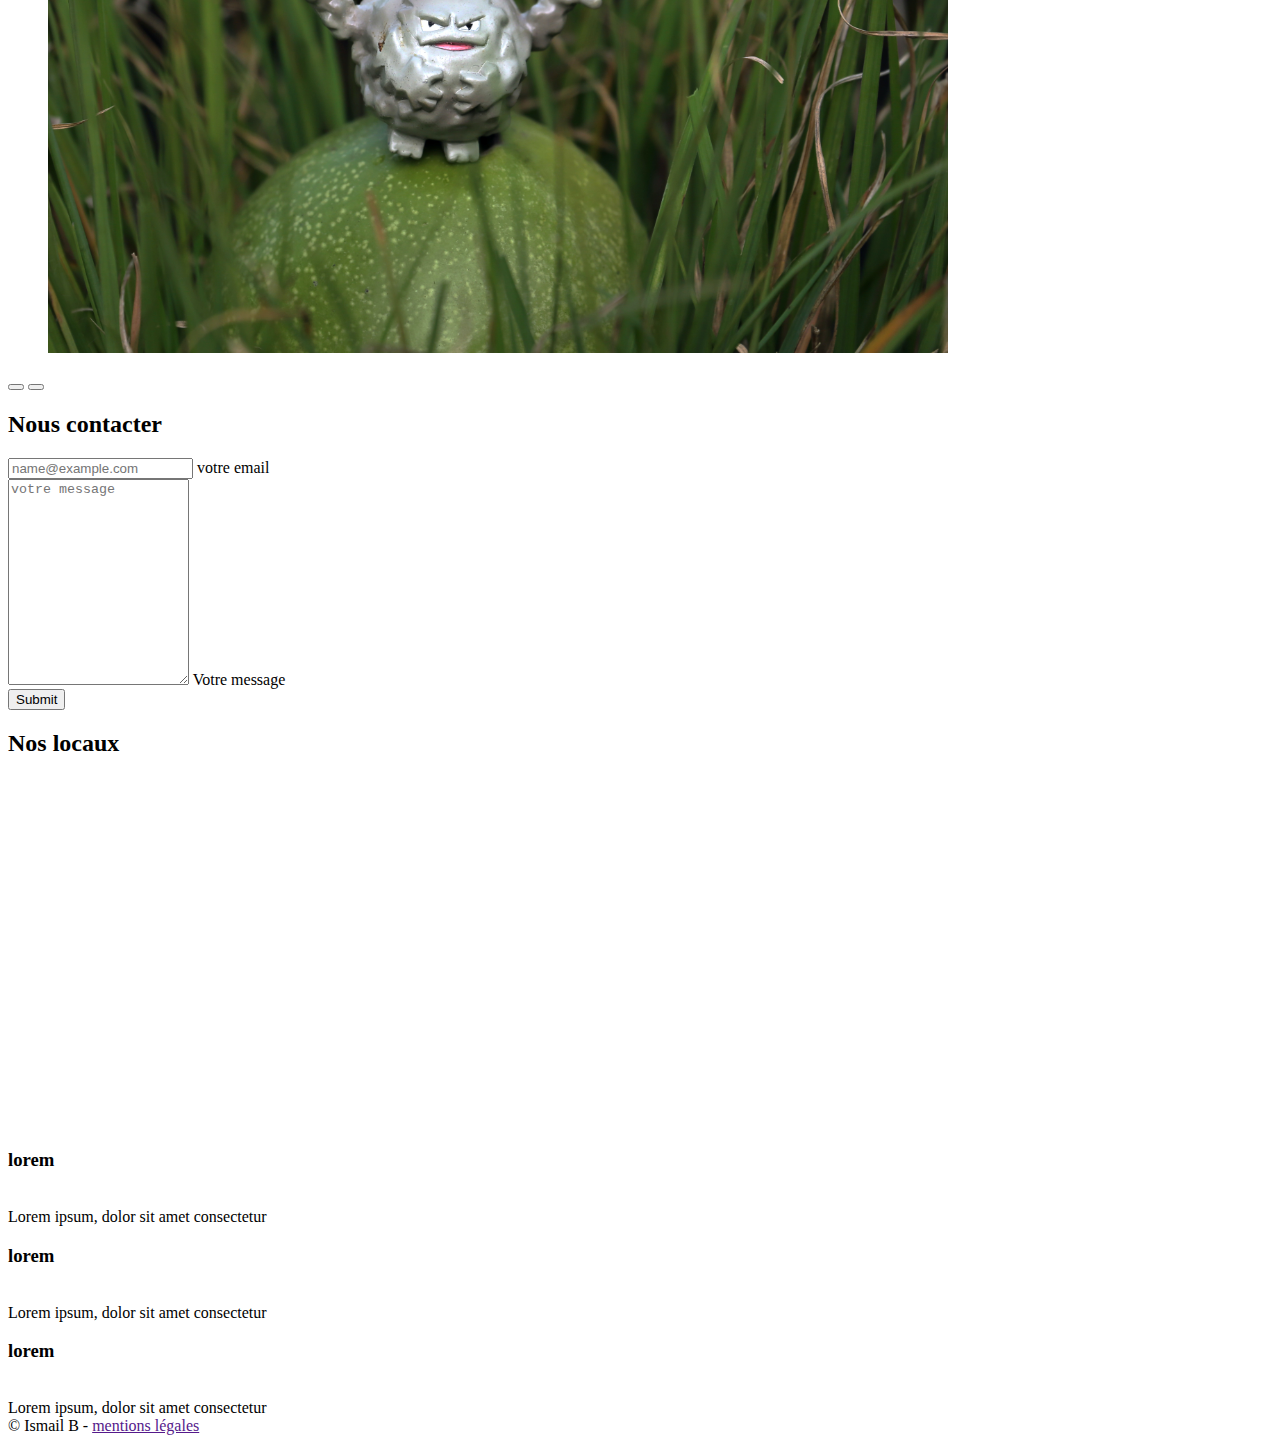
==== commit 3361f425: "creation du footer" ====
--- a/git-entrainement/index.html
+++ b/git-entrainement/index.html
@@ -112,20 +112,9 @@
     </article>
 </div>
 </section>
-
-
-
-
-
-
-
-
-
-
-
-
-
-
+<footer class="text-center my-4">
+    &copy; Ismail B - <a href="">mentions légales</a>
+</footer>
 
     <script src="https://cdn.jsdelivr.net/npm/bootstrap@5.3.0-alpha1/dist/js/bootstrap.bundle.min.js" integrity="sha384-w76AqPfDkMBDXo30jS1Sgez6pr3x5MlQ1ZAGC+nuZB+EYdgRZgiwxhTBTkF7CXvN" crossorigin="anonymous">
     </script>
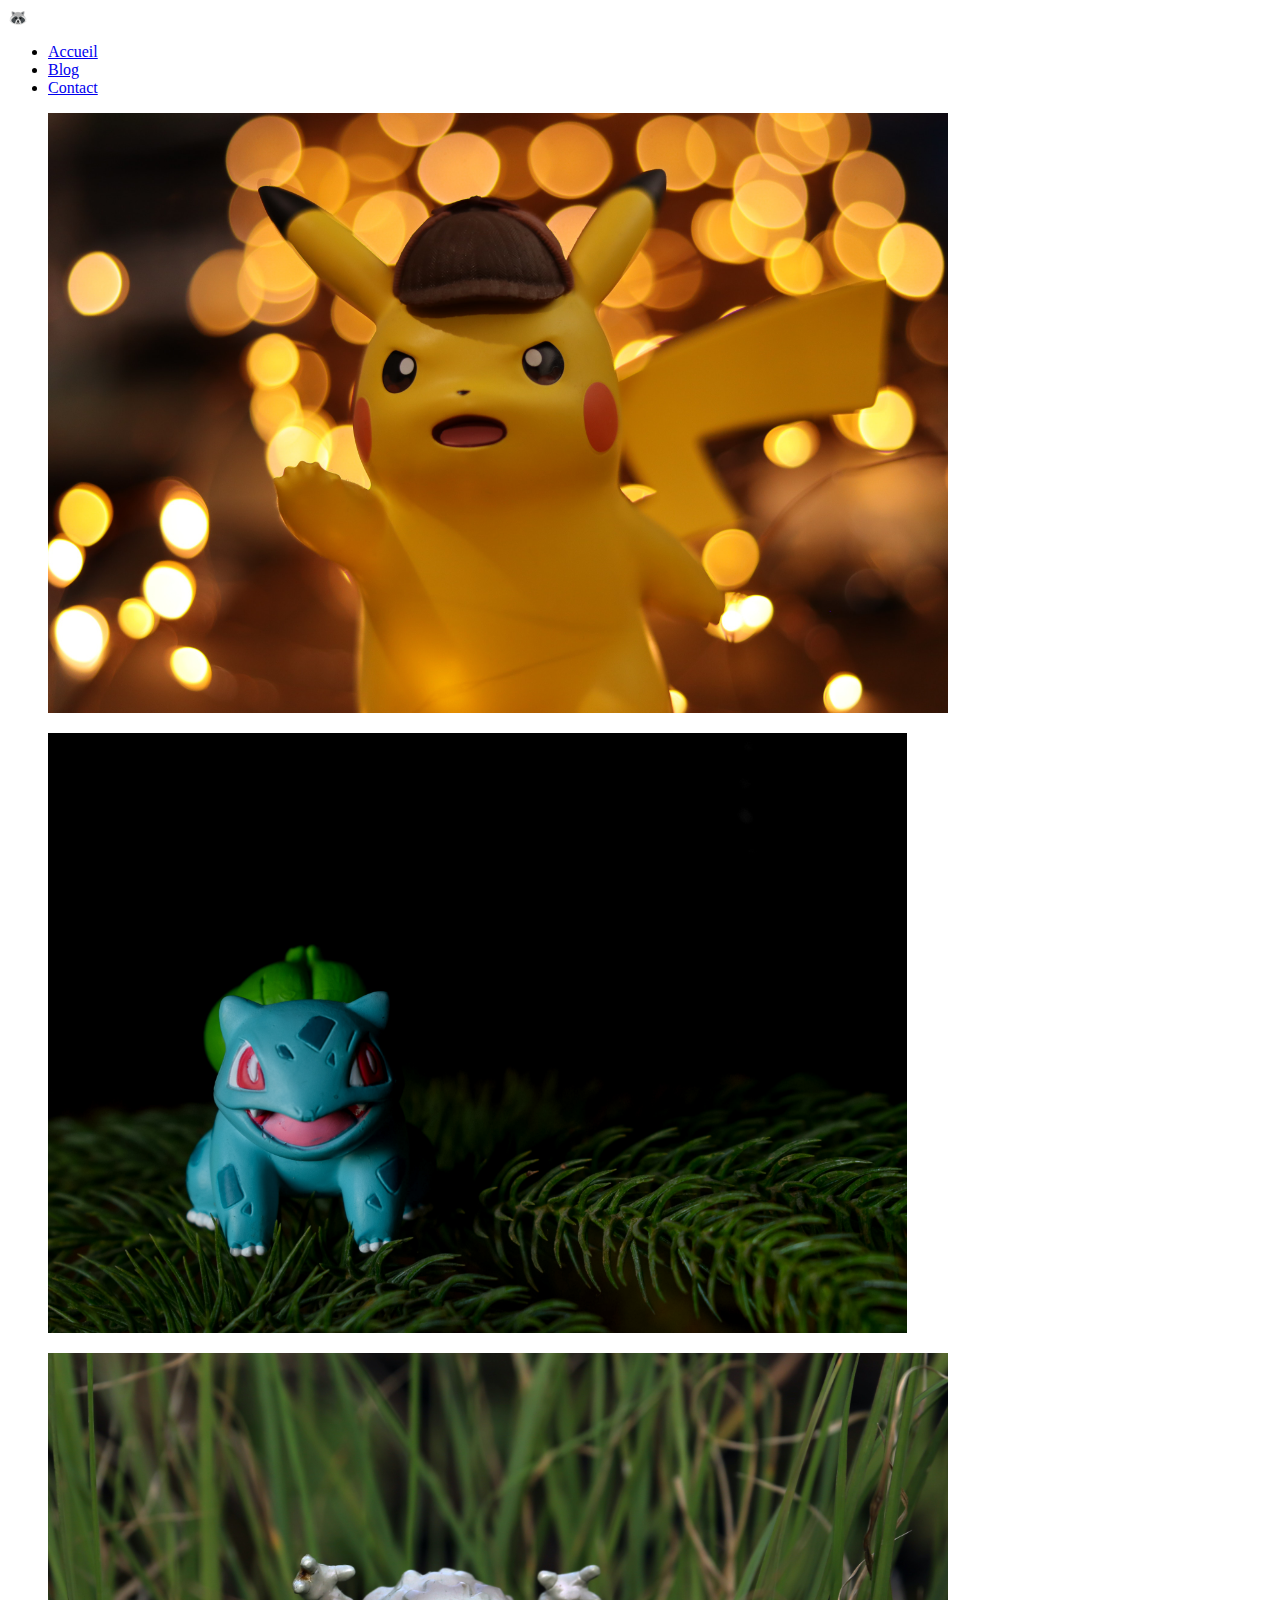
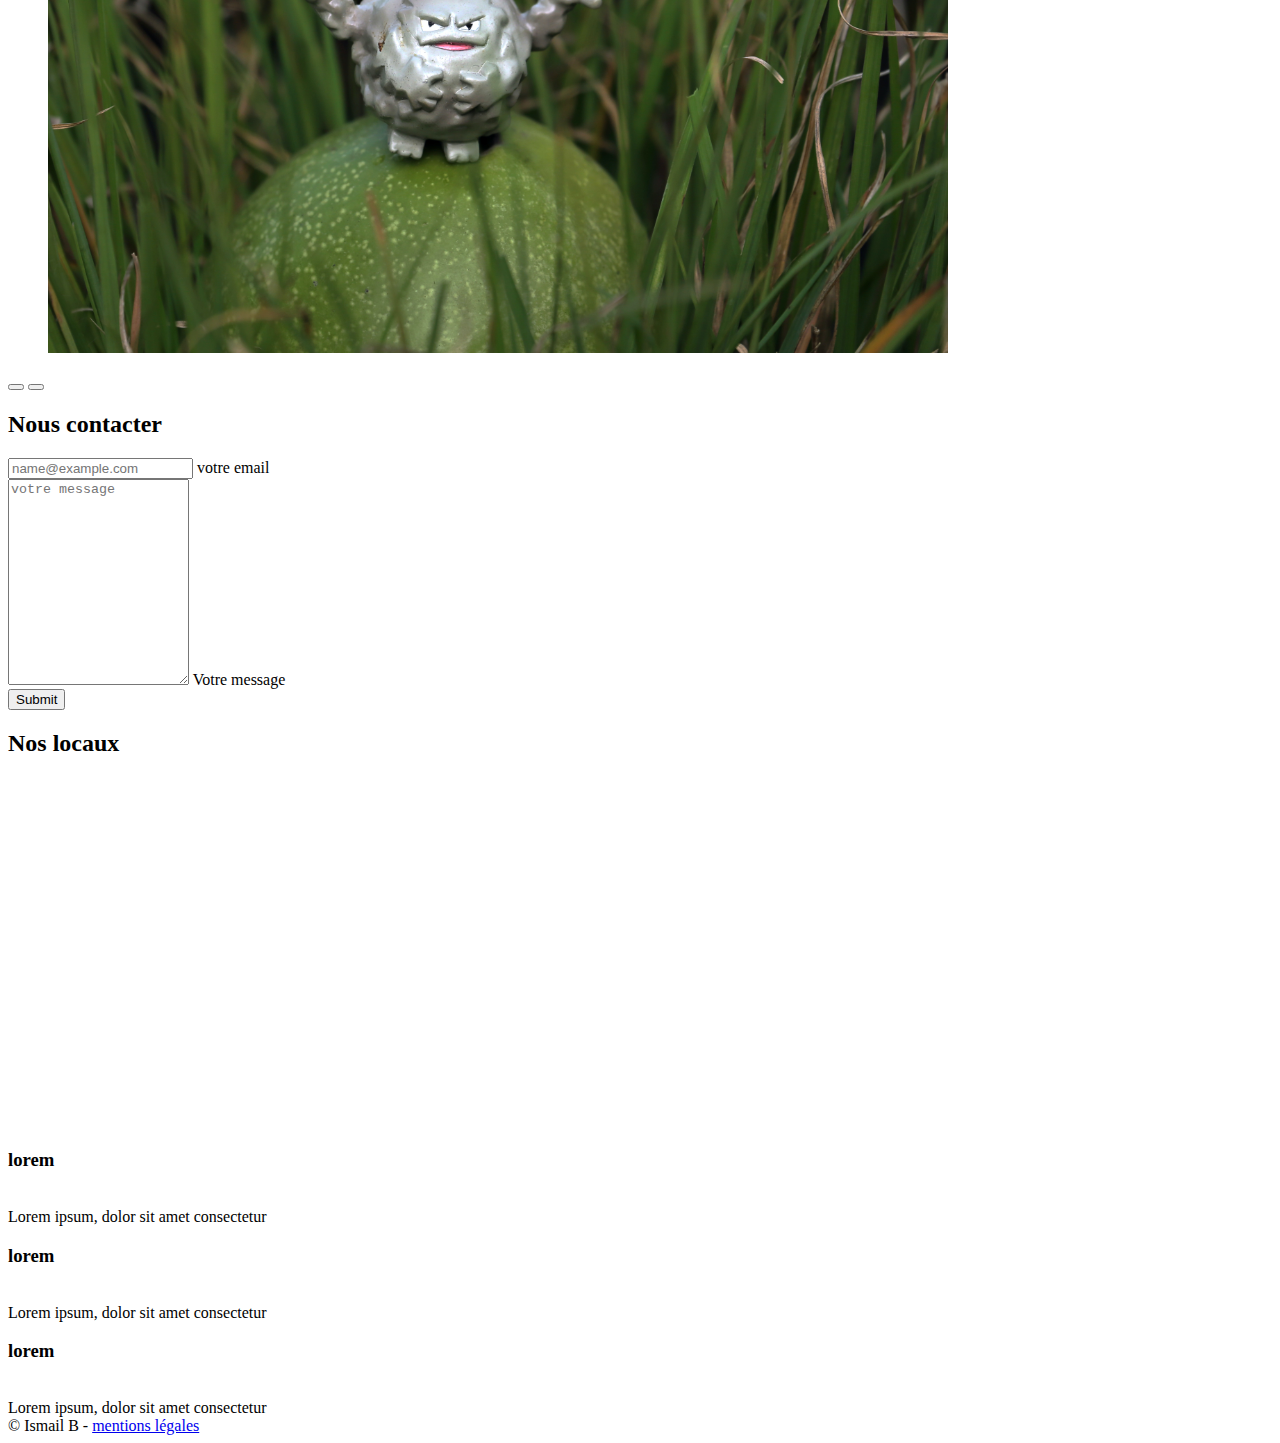
==== commit 82eeede0: "modif mentions legales" ====
--- a/git-entrainement/index.html
+++ b/git-entrainement/index.html
@@ -113,7 +113,7 @@
 </div>
 </section>
 <footer class="text-center my-4">
-    &copy; Ismail B - <a href="">mentions légales</a>
+    &copy; Ismail B - <a href="mentions-legale.html">mentions légales</a>
 </footer>
 
     <script src="https://cdn.jsdelivr.net/npm/bootstrap@5.3.0-alpha1/dist/js/bootstrap.bundle.min.js" integrity="sha384-w76AqPfDkMBDXo30jS1Sgez6pr3x5MlQ1ZAGC+nuZB+EYdgRZgiwxhTBTkF7CXvN" crossorigin="anonymous">
